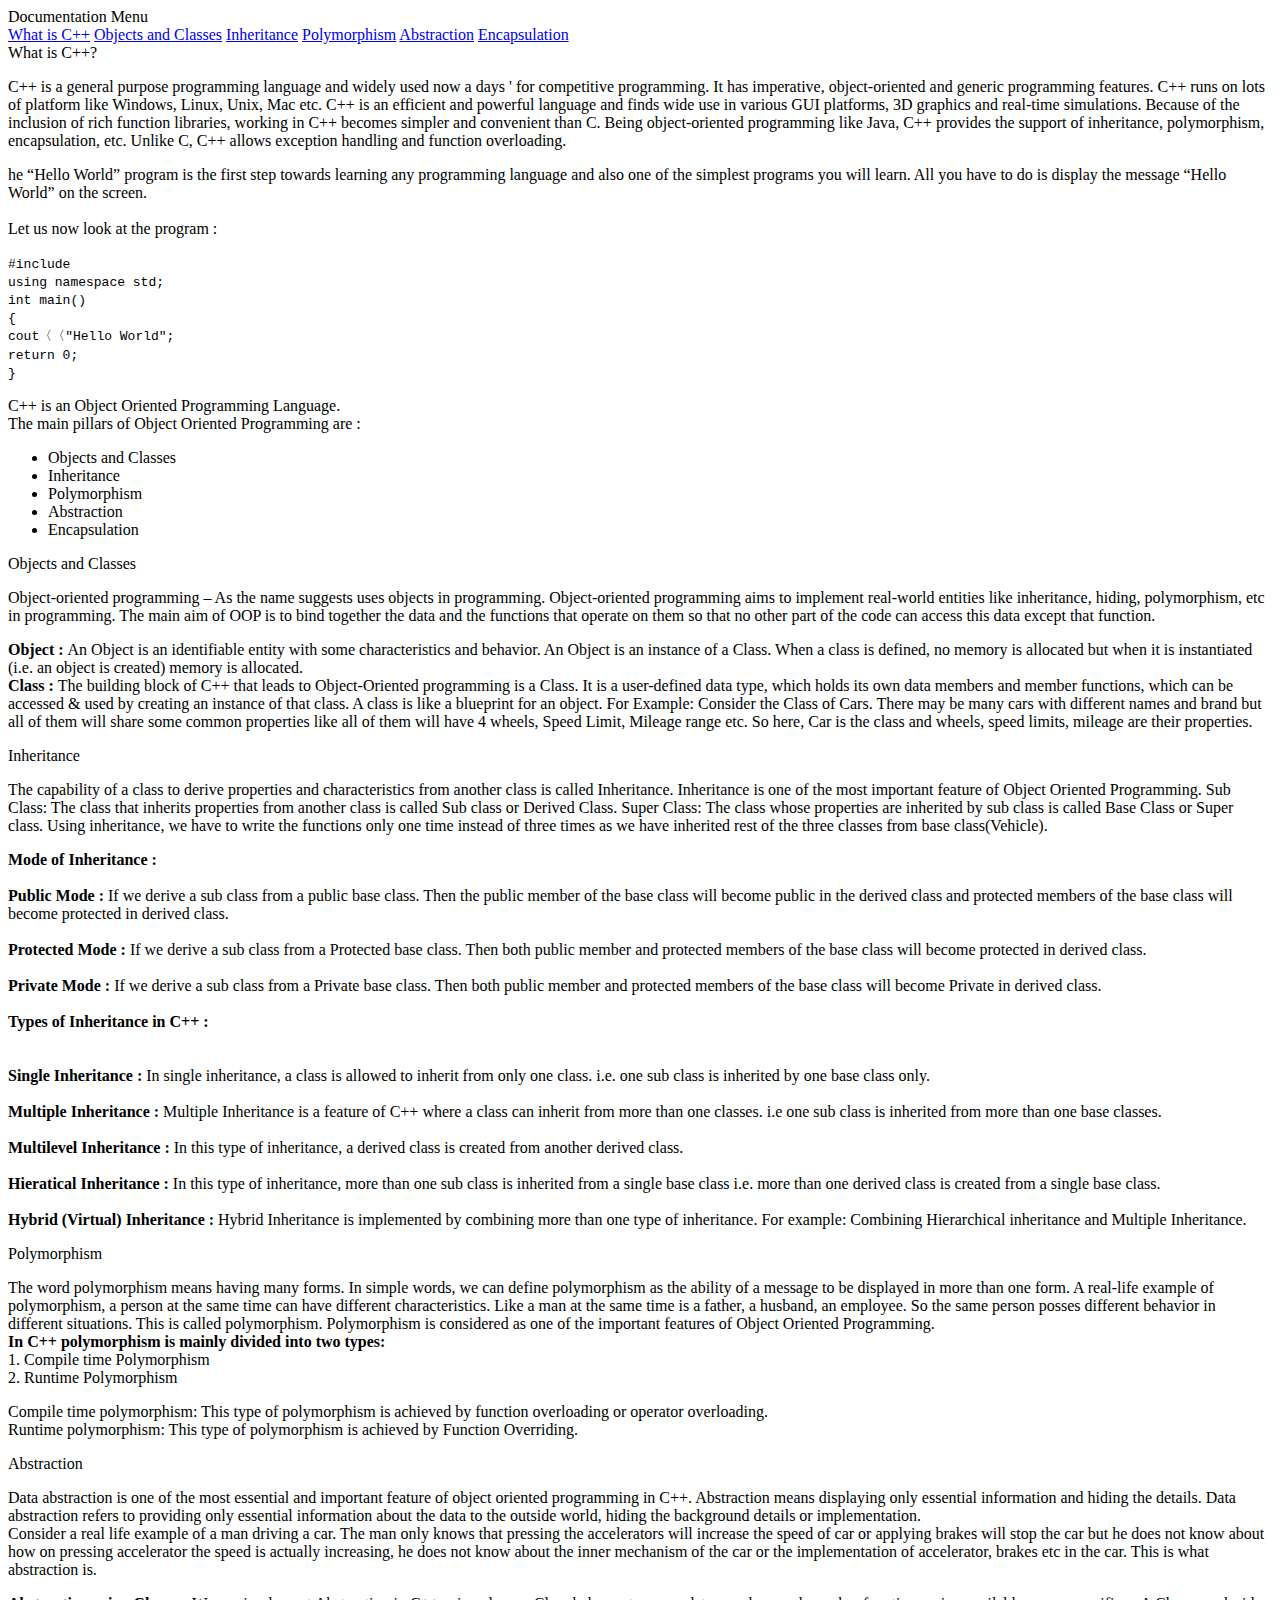
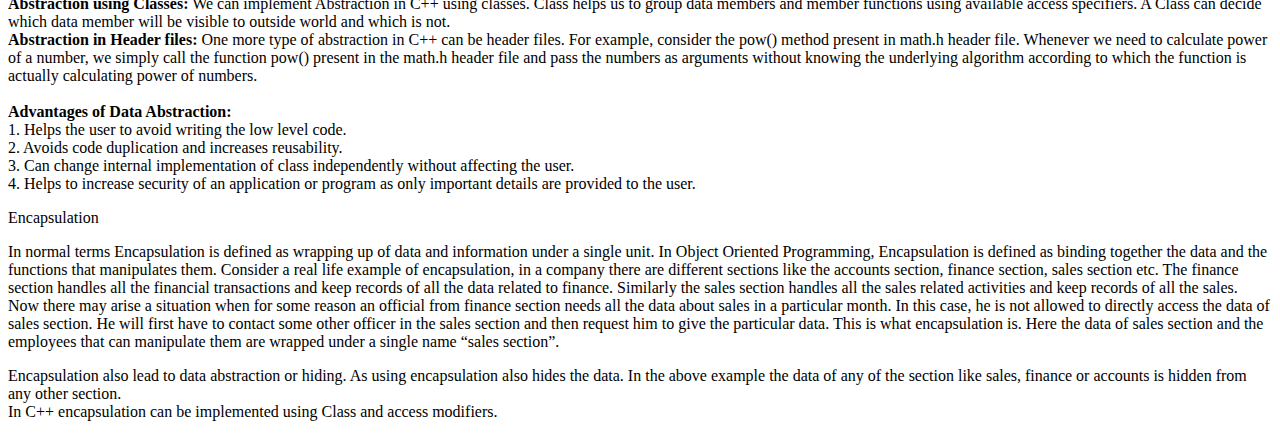
==== technical-documentation-page.html @ 37f023dc "added some link inside nav" ====
<!DOCTYPE html>
<html lang="en">
<head>
    <meta charset="UTF-8">
    <meta name="viewport" content="width=device-width, initial-scale=1.0">
    <title>technical documentation page</title>
</head>
<body>
    <nav id="navbar">
        <header>Documentation Menu</header>
        <a href="#Intro" class="nav-link">
            What is C++</a>
        <a href="#Object" class="nav-link">
            Objects and Classes</a>
        <a href="#Inheritance" class="nav-link">
            Inheritance</a>
        <a href="#Polymorphism" class="nav-link">
            Polymorphism</a>
        <a href="#Abstraction" class="nav-link">
            Abstraction</a>
        <a href="#Encapsulation" class="nav-link">
            Encapsulation</a>
    </nav>
    </nav>
    <main id="main-doc">
        <section class="main-section" id="Intro">
            <header>
                What is C++?
            </header>
            <p>
                C++ is a general purpose programming
                language and widely used now a days '
                for competitive programming. It has
                imperative, object-oriented and generic
                programming features. C++ runs on lots of
                platform like Windows, Linux, Unix, Mac etc.
                C++ is an efficient
                and powerful language and finds wide use
                in various GUI platforms, 3D graphics and
                real-time simulations. Because of the
                inclusion of rich function libraries,
                working in C++ becomes simpler and
                convenient than C. Being object-oriented
                programming like Java, C++ provides
                the support of inheritance, polymorphism,
                encapsulation, etc. Unlike C, C++ allows
                exception handling and function overloading.
            </p>
            <p>he “Hello World” program is the first
                step towards learning any programming
                language and also one of the simplest
                programs you will learn. All you have
                to do is display the message “Hello World”
                on the screen.
                <br><br>Let us now look at the program :<br>
            </p>
            <code>
                #include<iostream>  
                <br>
                using namespace std;  
                <br>
                int main() 
                <br>
                    { 
                        <br>
                        cout〈〈"Hello World"; 
                        <br>
                        return 0; 
                        <br>
                    } 
            </code>
            <br>
            <p>C++ is an Object Oriented Programming Language.
                <br> The main pillars of Object Oriented
                Programming are :
            </p>
            <ul>
                <li>Objects and Classes</li>
                <li>Inheritance</li>
                <li>Polymorphism</li>
                <li>Abstraction</li>
                <li>Encapsulation</li>
            </ul>
        </section>
        <section class="main-section" id="Object">
            <header>
                Objects and Classes
            </header>
            <p>
                Object-oriented programming – As the name
                suggests uses objects in programming.
                Object-oriented programming aims to
                implement real-world entities like
                inheritance, hiding, polymorphism,
                etc in programming. The main
                aim of OOP is to bind together the data
                and the functions that operate on them
                so that no other part of the code can
                access this data except that function.
            </p>
            <p><b>Object : </b>An Object is an identifiable
                entity with some characteristics and behavior.
                An Object is an instance of a Class. When a
                class is defined, no memory is allocated but
                when it is instantiated (i.e. an
                object is created) memory is allocated.
                <br>
                <b>Class : </b>The building block of C++ that
                leads to Object-Oriented programming is a Class.
                It is a user-defined data type, which holds its
                own data members and member functions, which can
                be accessed & used by creating an instance
                of that class. A class is like a blueprint for
                an object. For Example: Consider the Class
                of Cars. There may be many cars with different
                names and brand but all of them will share
                some common properties like all of them will
                have 4 wheels, Speed Limit, Mileage range etc.
                So here, Car is the class and wheels,
                speed limits, mileage are their properties.
            </p>
        </section>
        <section class="main-section" id="Inheritance">
            <header>
                Inheritance
            </header>
            <p>
                The capability of a class to derive
                properties and characteristics from
                another class is called Inheritance.
                Inheritance is one of the most important
                feature of Object Oriented Programming.
                Sub Class: The class that inherits
                properties from another class
                is called Sub class or Derived Class.
                Super Class: The class whose properties
                are inherited by sub class is called Base
                Class or Super class. Using inheritance, we
                have to write the functions only one time
                instead of three times as we
                have inherited rest of the three classes
                from base class(Vehicle).
            </p>
            <p> 
                <b>Mode of Inheritance : </b><br><br>

                <b>Public Mode : </b>If we derive a sub
                class from a public base class. Then the
                public member of the base class will
                become public in the derived class and
                protected members of the base class
                will become protected in derived class.
                <br><br>
                <b>Protected Mode : </b>If we derive a
                sub class from a Protected base class.
                Then both public member and protected
                members of the base class will become
                protected in derived class.
                <br><br>
                <b>Private Mode : </b>If we derive a
                sub class from a Private base class.
                Then both public member and protected
                members of the base class will become
                Private in derived class.
                <br><br>
                <b>Types of Inheritance in C++ : </b>
                <br><br><br>
                <b>Single Inheritance :</b> In single
                inheritance, a class is allowed to inherit
                from only one class. i.e. one sub class
                is inherited by one base class only.
                <br><br>
                <b>Multiple Inheritance :</b> Multiple
                Inheritance is a feature of C++ where a
                class can inherit from more than one
                classes. i.e one sub class is inherited
                from more than one base classes.
                <br><br>
                <b>Multilevel Inheritance :</b> In this
                type of inheritance, a derived class is
                created from another derived class.
                <br><br>
                <b>Hieratical Inheritance :</b> In this
                type of inheritance, more than one sub
                class is inherited from a single base
                class i.e. more than one derived class
                is created from a single base class.
                <br><br>
                <b>Hybrid (Virtual) Inheritance :</b>
                Hybrid Inheritance is implemented by
                combining more than one type of
                inheritance.
                For example: Combining Hierarchical
                inheritance and Multiple Inheritance.
            </p>
        </section>
        <section class="main-section" id="Polymorphism">
            <header>
                Polymorphism
            </header>
            <p>
                The word polymorphism means having many
                forms. In simple words, we can define
                polymorphism as the ability of a message
                to be displayed in more than one form.
                A real-life example of polymorphism, a
                person at the same time can have
                different characteristics.
                Like a man at the same time is a father,
                a husband, an employee. So the same
                person posses different behavior in
                different situations. This is called
                polymorphism. Polymorphism is considered
                as one of the important features of Object
                Oriented Programming.
                <br>
                <b>In C++ polymorphism is mainly
                    divided into two types:</b>
                <br> 1. Compile time Polymorphism<br>
                2. Runtime Polymorphism
            </p>

            <p>Compile time polymorphism: This type of
                polymorphism is achieved by function
                overloading or operator overloading.
                <br> Runtime polymorphism: This type
                of polymorphism is achieved by
                Function Overriding.
            </p>
        </section>
        <section class="main-section" id="Abstraction">
            <header>
                Abstraction
            </header>
            <p>
                Data abstraction is one of the most
                essential and important feature of object
                oriented programming in C++. Abstraction
                means displaying only essential information
                and hiding the details. Data abstraction
                refers to providing only essential information
                about the data to the outside world,
                hiding the background details or implementation.
                <br> Consider a real life example of a man driving
                a car. The man only knows that pressing the
                accelerators will increase the speed of car
                or applying brakes will stop the car but he
                does not know about how on pressing accelerator
                the speed is actually increasing, he does
                not know about the inner mechanism of the car
                or the implementation of accelerator, brakes
                etc in the car. This is what abstraction is.
            </p>

            <p>
                <b>Abstraction using Classes:</b> We can
                implement Abstraction in C++ using classes.
                Class helps us to group data members and member
                functions using available access specifiers. A
                Class can decide which data member will be
                visible to outside
                world and which is not.
                <br>
                <b>Abstraction in Header files:</b> One
                more type of abstraction in C++ can be
                header files. For example, consider the
                pow() method present in math.h header file.
                Whenever we need to calculate power of a
                number, we simply call the
                function pow() present in the math.h header
                file and pass the numbers as arguments
                without knowing the underlying algorithm
                according to which the function is actually
                calculating power of numbers.
                <br><br><b>Advantages of Data Abstraction:

                </b><br> 1. Helps the user to avoid writing
                the low level code.<br> 2. Avoids code
                duplication and increases reusability.<br>
                3. Can change internal implementation of
                class independently without
                affecting the user.<br> 4. Helps to
                increase security of an application or program
                as only important details are
                provided to the user.
            </p>
        </section>
        <section class="main-section" id="Encapsulation">
            <header>
                Encapsulation
            </header>
            <p>
                In normal terms Encapsulation is defined
                as wrapping up of data and information
                under a single unit. In Object Oriented
                Programming, Encapsulation is defined as
                binding together the data and the functions
                that manipulates them. Consider
                a real life example
                of encapsulation, in a company there are
                different sections like the accounts section,
                finance section, sales section etc. The finance
                section handles all the financial transactions
                and keep records of all the data related to
                finance.
                Similarly the sales section handles all the
                sales related activities and keep records of
                all the sales. Now there may arise a situation
                when for some reason an official from finance
                section needs all the data about sales in a
                particular
                month. In this case, he is not allowed to
                directly access the data of sales section.
                He will first have to contact some other
                officer in the sales section and then
                request him to
                give the particular data. This is what
                encapsulation is. Here the data of
                sales section and the
                employees that can manipulate them are
                wrapped under a single name “sales section”.
            </p>

            <p>
                Encapsulation also lead to data abstraction
                or hiding. As using encapsulation also hides
                the data. In the above example the data of
                any of the section like sales, finance or
                accounts is hidden from any other section.<br>
                In C++ encapsulation
                can be implemented using Class
                and access modifiers.
            </p>
        </section>
    </main>
</body>
</html>
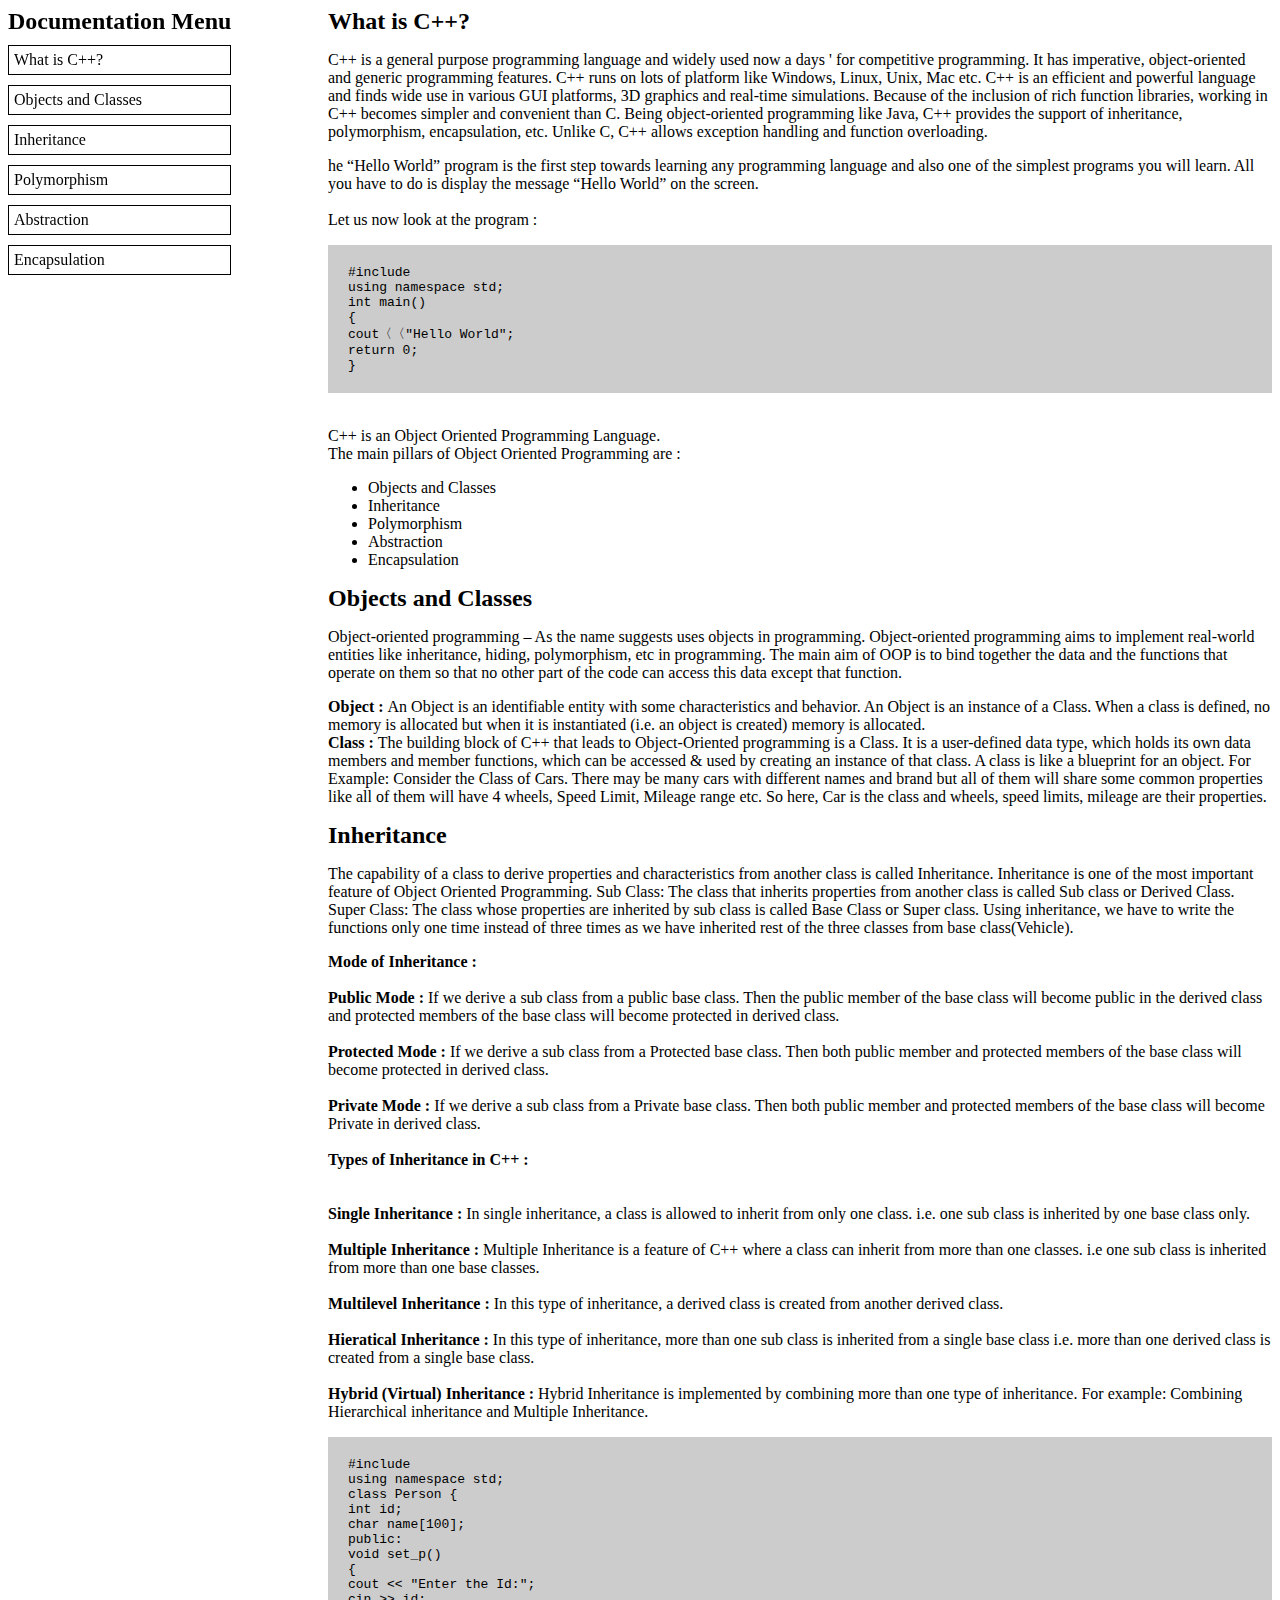
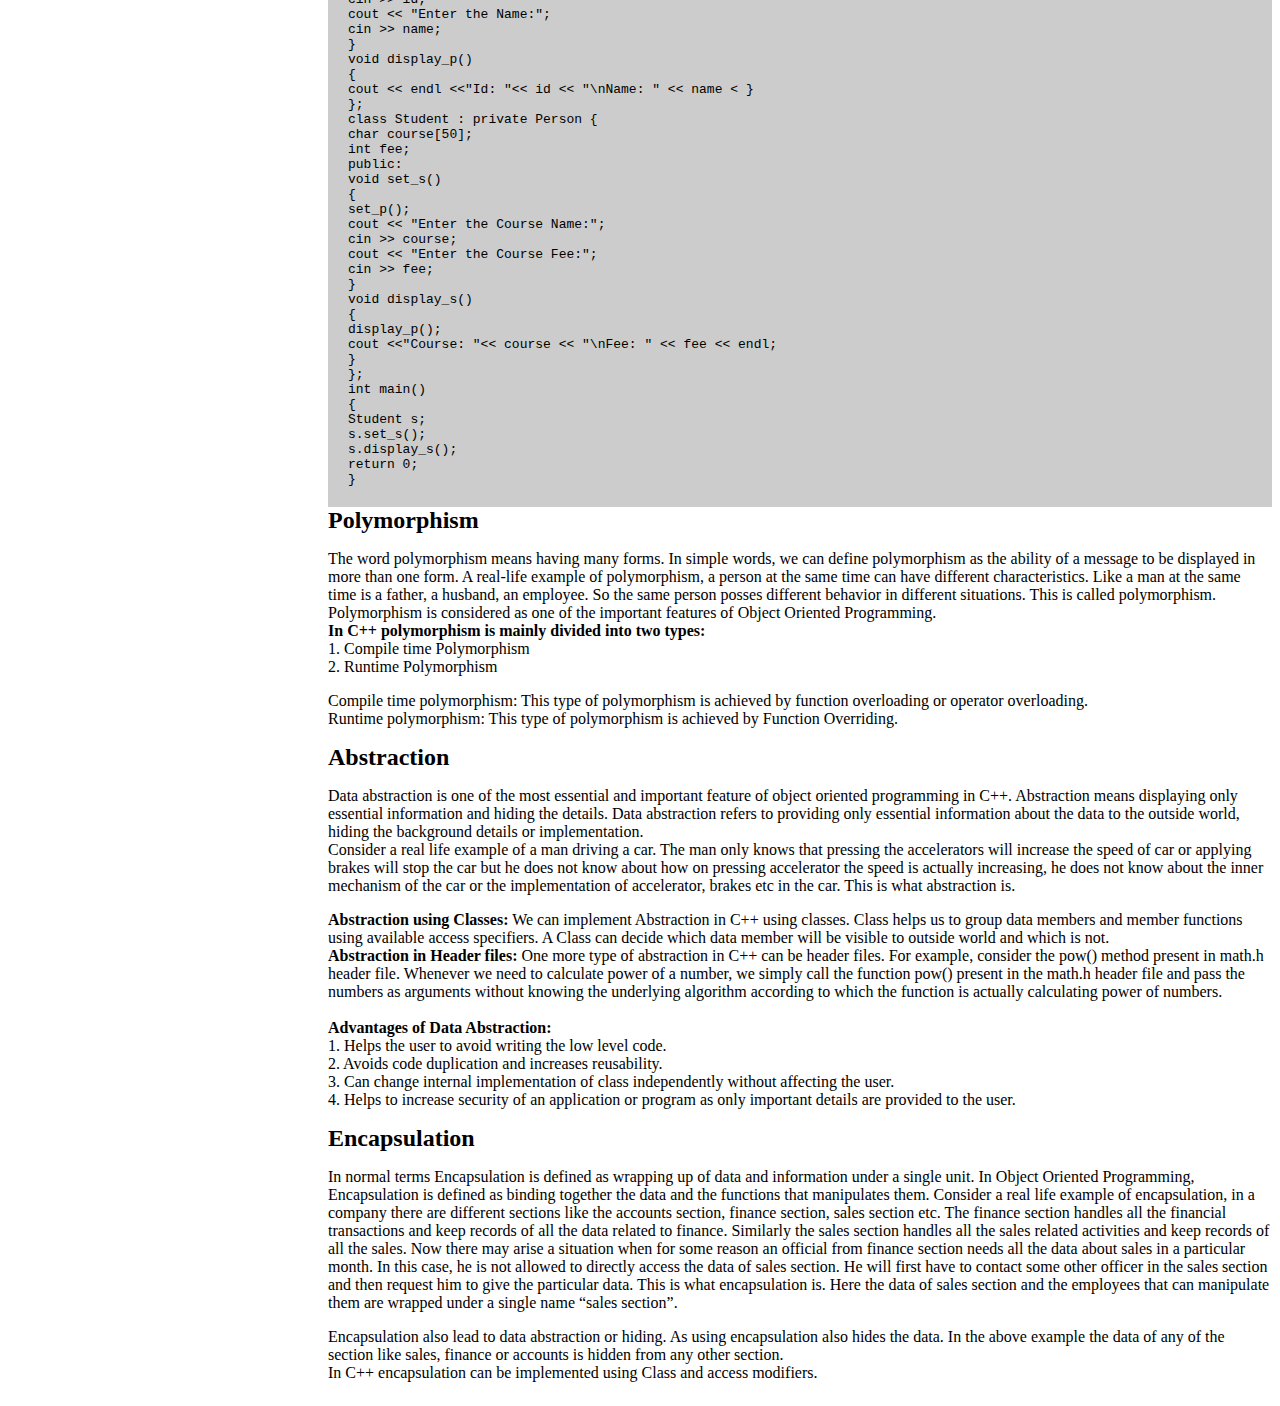
==== commit 533cc94f: "added some code in third section" ====
--- a/technical-documentation-page.html
+++ b/technical-documentation-page.html
@@ -3,335 +3,386 @@
 <head>
     <meta charset="UTF-8">
     <meta name="viewport" content="width=device-width, initial-scale=1.0">
+    <link rel="stylesheet" href="style.css">
     <title>technical documentation page</title>
 </head>
 <body>
-    <nav id="navbar">
-        <header>Documentation Menu</header>
-        <a href="#Intro" class="nav-link">
-            What is C++</a>
-        <a href="#Object" class="nav-link">
-            Objects and Classes</a>
-        <a href="#Inheritance" class="nav-link">
-            Inheritance</a>
-        <a href="#Polymorphism" class="nav-link">
-            Polymorphism</a>
-        <a href="#Abstraction" class="nav-link">
-            Abstraction</a>
-        <a href="#Encapsulation" class="nav-link">
-            Encapsulation</a>
-    </nav>
-    </nav>
-    <main id="main-doc">
-        <section class="main-section" id="Intro">
-            <header>
-                What is C++?
-            </header>
-            <p>
-                C++ is a general purpose programming
-                language and widely used now a days '
-                for competitive programming. It has
-                imperative, object-oriented and generic
-                programming features. C++ runs on lots of
-                platform like Windows, Linux, Unix, Mac etc.
-                C++ is an efficient
-                and powerful language and finds wide use
-                in various GUI platforms, 3D graphics and
-                real-time simulations. Because of the
-                inclusion of rich function libraries,
-                working in C++ becomes simpler and
-                convenient than C. Being object-oriented
-                programming like Java, C++ provides
-                the support of inheritance, polymorphism,
-                encapsulation, etc. Unlike C, C++ allows
-                exception handling and function overloading.
-            </p>
-            <p>he “Hello World” program is the first
-                step towards learning any programming
-                language and also one of the simplest
-                programs you will learn. All you have
-                to do is display the message “Hello World”
-                on the screen.
-                <br><br>Let us now look at the program :<br>
-            </p>
-            <code>
-                #include<iostream>  
+    <div class="main-body">
+        <nav id="navbar">
+            <header>Documentation Menu</header>
+            <a href="#What_is_C++?" class="nav-link">
+                What is C++?</a>
+            <a href="#Objects_and_Classes" class="nav-link">
+                Objects and Classes</a>
+            <a href="#Inheritance" class="nav-link">
+                Inheritance</a>
+            <a href="#Polymorphism" class="nav-link">
+                Polymorphism</a>
+            <a href="#Abstraction" class="nav-link">
+                Abstraction</a>
+            <a href="#Encapsulation" class="nav-link">
+                Encapsulation</a>
+        </nav>
+        </nav>
+        <main id="main-doc">
+            <section class="main-section" id="What_is_C++?">
+                <header>
+                    What is C++?
+                </header>
+                <p>
+                    C++ is a general purpose programming
+                    language and widely used now a days '
+                    for competitive programming. It has
+                    imperative, object-oriented and generic
+                    programming features. C++ runs on lots of
+                    platform like Windows, Linux, Unix, Mac etc.
+                    C++ is an efficient
+                    and powerful language and finds wide use
+                    in various GUI platforms, 3D graphics and
+                    real-time simulations. Because of the
+                    inclusion of rich function libraries,
+                    working in C++ becomes simpler and
+                    convenient than C. Being object-oriented
+                    programming like Java, C++ provides
+                    the support of inheritance, polymorphism,
+                    encapsulation, etc. Unlike C, C++ allows
+                    exception handling and function overloading.
+                </p>
+                <p>he “Hello World” program is the first
+                    step towards learning any programming
+                    language and also one of the simplest
+                    programs you will learn. All you have
+                    to do is display the message “Hello World”
+                    on the screen.
+                    <br><br>Let us now look at the program :<br>
+                </p>
+                <code>
+                    #include<iostream>  
+                    <br>
+                    using namespace std;  
+                    <br>
+                    int main() 
+                    <br>
+                        { 
+                            <br>
+                            cout〈〈"Hello World"; 
+                            <br>
+                            return 0; 
+                            <br>
+                        } 
+                </code>
                 <br>
-                using namespace std;  
-                <br>
-                int main() 
-                <br>
-                    { 
-                        <br>
-                        cout〈〈"Hello World"; 
-                        <br>
-                        return 0; 
-                        <br>
-                    } 
-            </code>
-            <br>
-            <p>C++ is an Object Oriented Programming Language.
-                <br> The main pillars of Object Oriented
-                Programming are :
-            </p>
-            <ul>
-                <li>Objects and Classes</li>
-                <li>Inheritance</li>
-                <li>Polymorphism</li>
-                <li>Abstraction</li>
-                <li>Encapsulation</li>
-            </ul>
-        </section>
-        <section class="main-section" id="Object">
-            <header>
-                Objects and Classes
-            </header>
-            <p>
-                Object-oriented programming – As the name
-                suggests uses objects in programming.
-                Object-oriented programming aims to
-                implement real-world entities like
-                inheritance, hiding, polymorphism,
-                etc in programming. The main
-                aim of OOP is to bind together the data
-                and the functions that operate on them
-                so that no other part of the code can
-                access this data except that function.
-            </p>
-            <p><b>Object : </b>An Object is an identifiable
-                entity with some characteristics and behavior.
-                An Object is an instance of a Class. When a
-                class is defined, no memory is allocated but
-                when it is instantiated (i.e. an
-                object is created) memory is allocated.
-                <br>
-                <b>Class : </b>The building block of C++ that
-                leads to Object-Oriented programming is a Class.
-                It is a user-defined data type, which holds its
-                own data members and member functions, which can
-                be accessed & used by creating an instance
-                of that class. A class is like a blueprint for
-                an object. For Example: Consider the Class
-                of Cars. There may be many cars with different
-                names and brand but all of them will share
-                some common properties like all of them will
-                have 4 wheels, Speed Limit, Mileage range etc.
-                So here, Car is the class and wheels,
-                speed limits, mileage are their properties.
-            </p>
-        </section>
-        <section class="main-section" id="Inheritance">
-            <header>
-                Inheritance
-            </header>
-            <p>
-                The capability of a class to derive
-                properties and characteristics from
-                another class is called Inheritance.
-                Inheritance is one of the most important
-                feature of Object Oriented Programming.
-                Sub Class: The class that inherits
-                properties from another class
-                is called Sub class or Derived Class.
-                Super Class: The class whose properties
-                are inherited by sub class is called Base
-                Class or Super class. Using inheritance, we
-                have to write the functions only one time
-                instead of three times as we
-                have inherited rest of the three classes
-                from base class(Vehicle).
-            </p>
-            <p> 
-                <b>Mode of Inheritance : </b><br><br>
-
-                <b>Public Mode : </b>If we derive a sub
-                class from a public base class. Then the
-                public member of the base class will
-                become public in the derived class and
-                protected members of the base class
-                will become protected in derived class.
-                <br><br>
-                <b>Protected Mode : </b>If we derive a
-                sub class from a Protected base class.
-                Then both public member and protected
-                members of the base class will become
-                protected in derived class.
-                <br><br>
-                <b>Private Mode : </b>If we derive a
-                sub class from a Private base class.
-                Then both public member and protected
-                members of the base class will become
-                Private in derived class.
-                <br><br>
-                <b>Types of Inheritance in C++ : </b>
-                <br><br><br>
-                <b>Single Inheritance :</b> In single
-                inheritance, a class is allowed to inherit
-                from only one class. i.e. one sub class
-                is inherited by one base class only.
-                <br><br>
-                <b>Multiple Inheritance :</b> Multiple
-                Inheritance is a feature of C++ where a
-                class can inherit from more than one
-                classes. i.e one sub class is inherited
-                from more than one base classes.
-                <br><br>
-                <b>Multilevel Inheritance :</b> In this
-                type of inheritance, a derived class is
-                created from another derived class.
-                <br><br>
-                <b>Hieratical Inheritance :</b> In this
-                type of inheritance, more than one sub
-                class is inherited from a single base
-                class i.e. more than one derived class
-                is created from a single base class.
-                <br><br>
-                <b>Hybrid (Virtual) Inheritance :</b>
-                Hybrid Inheritance is implemented by
-                combining more than one type of
-                inheritance.
-                For example: Combining Hierarchical
-                inheritance and Multiple Inheritance.
-            </p>
-        </section>
-        <section class="main-section" id="Polymorphism">
-            <header>
-                Polymorphism
-            </header>
-            <p>
-                The word polymorphism means having many
-                forms. In simple words, we can define
-                polymorphism as the ability of a message
-                to be displayed in more than one form.
-                A real-life example of polymorphism, a
-                person at the same time can have
-                different characteristics.
-                Like a man at the same time is a father,
-                a husband, an employee. So the same
-                person posses different behavior in
-                different situations. This is called
-                polymorphism. Polymorphism is considered
-                as one of the important features of Object
-                Oriented Programming.
-                <br>
-                <b>In C++ polymorphism is mainly
-                    divided into two types:</b>
-                <br> 1. Compile time Polymorphism<br>
-                2. Runtime Polymorphism
-            </p>
-
-            <p>Compile time polymorphism: This type of
-                polymorphism is achieved by function
-                overloading or operator overloading.
-                <br> Runtime polymorphism: This type
-                of polymorphism is achieved by
-                Function Overriding.
-            </p>
-        </section>
-        <section class="main-section" id="Abstraction">
-            <header>
-                Abstraction
-            </header>
-            <p>
-                Data abstraction is one of the most
-                essential and important feature of object
-                oriented programming in C++. Abstraction
-                means displaying only essential information
-                and hiding the details. Data abstraction
-                refers to providing only essential information
-                about the data to the outside world,
-                hiding the background details or implementation.
-                <br> Consider a real life example of a man driving
-                a car. The man only knows that pressing the
-                accelerators will increase the speed of car
-                or applying brakes will stop the car but he
-                does not know about how on pressing accelerator
-                the speed is actually increasing, he does
-                not know about the inner mechanism of the car
-                or the implementation of accelerator, brakes
-                etc in the car. This is what abstraction is.
-            </p>
-
-            <p>
-                <b>Abstraction using Classes:</b> We can
-                implement Abstraction in C++ using classes.
-                Class helps us to group data members and member
-                functions using available access specifiers. A
-                Class can decide which data member will be
-                visible to outside
-                world and which is not.
-                <br>
-                <b>Abstraction in Header files:</b> One
-                more type of abstraction in C++ can be
-                header files. For example, consider the
-                pow() method present in math.h header file.
-                Whenever we need to calculate power of a
-                number, we simply call the
-                function pow() present in the math.h header
-                file and pass the numbers as arguments
-                without knowing the underlying algorithm
-                according to which the function is actually
-                calculating power of numbers.
-                <br><br><b>Advantages of Data Abstraction:
-
-                </b><br> 1. Helps the user to avoid writing
-                the low level code.<br> 2. Avoids code
-                duplication and increases reusability.<br>
-                3. Can change internal implementation of
-                class independently without
-                affecting the user.<br> 4. Helps to
-                increase security of an application or program
-                as only important details are
-                provided to the user.
-            </p>
-        </section>
-        <section class="main-section" id="Encapsulation">
-            <header>
-                Encapsulation
-            </header>
-            <p>
-                In normal terms Encapsulation is defined
-                as wrapping up of data and information
-                under a single unit. In Object Oriented
-                Programming, Encapsulation is defined as
-                binding together the data and the functions
-                that manipulates them. Consider
-                a real life example
-                of encapsulation, in a company there are
-                different sections like the accounts section,
-                finance section, sales section etc. The finance
-                section handles all the financial transactions
-                and keep records of all the data related to
-                finance.
-                Similarly the sales section handles all the
-                sales related activities and keep records of
-                all the sales. Now there may arise a situation
-                when for some reason an official from finance
-                section needs all the data about sales in a
-                particular
-                month. In this case, he is not allowed to
-                directly access the data of sales section.
-                He will first have to contact some other
-                officer in the sales section and then
-                request him to
-                give the particular data. This is what
-                encapsulation is. Here the data of
-                sales section and the
-                employees that can manipulate them are
-                wrapped under a single name “sales section”.
-            </p>
-
-            <p>
-                Encapsulation also lead to data abstraction
-                or hiding. As using encapsulation also hides
-                the data. In the above example the data of
-                any of the section like sales, finance or
-                accounts is hidden from any other section.<br>
-                In C++ encapsulation
-                can be implemented using Class
-                and access modifiers.
-            </p>
-        </section>
-    </main>
+                <p>C++ is an Object Oriented Programming Language.
+                    <br> The main pillars of Object Oriented
+                    Programming are :
+                </p>
+                <ul>
+                    <li>Objects and Classes</li>
+                    <li>Inheritance</li>
+                    <li>Polymorphism</li>
+                    <li>Abstraction</li>
+                    <li>Encapsulation</li>
+                </ul>
+            </section>
+            <section class="main-section" id="Objects_and_Classes">
+                <header>
+                    Objects and Classes
+                </header>
+                <p>
+                    Object-oriented programming – As the name
+                    suggests uses objects in programming.
+                    Object-oriented programming aims to
+                    implement real-world entities like
+                    inheritance, hiding, polymorphism,
+                    etc in programming. The main
+                    aim of OOP is to bind together the data
+                    and the functions that operate on them
+                    so that no other part of the code can
+                    access this data except that function.
+                </p>
+                <p><b>Object : </b>An Object is an identifiable
+                    entity with some characteristics and behavior.
+                    An Object is an instance of a Class. When a
+                    class is defined, no memory is allocated but
+                    when it is instantiated (i.e. an
+                    object is created) memory is allocated.
+                    <br>
+                    <b>Class : </b>The building block of C++ that
+                    leads to Object-Oriented programming is a Class.
+                    It is a user-defined data type, which holds its
+                    own data members and member functions, which can
+                    be accessed & used by creating an instance
+                    of that class. A class is like a blueprint for
+                    an object. For Example: Consider the Class
+                    of Cars. There may be many cars with different
+                    names and brand but all of them will share
+                    some common properties like all of them will
+                    have 4 wheels, Speed Limit, Mileage range etc.
+                    So here, Car is the class and wheels,
+                    speed limits, mileage are their properties.
+                </p>
+            </section>
+            <section class="main-section" id="Inheritance">
+                <header>
+                    Inheritance
+                </header>
+                <p>
+                    The capability of a class to derive
+                    properties and characteristics from
+                    another class is called Inheritance.
+                    Inheritance is one of the most important
+                    feature of Object Oriented Programming.
+                    Sub Class: The class that inherits
+                    properties from another class
+                    is called Sub class or Derived Class.
+                    Super Class: The class whose properties
+                    are inherited by sub class is called Base
+                    Class or Super class. Using inheritance, we
+                    have to write the functions only one time
+                    instead of three times as we
+                    have inherited rest of the three classes
+                    from base class(Vehicle).
+                </p>
+                <p> 
+                    <b>Mode of Inheritance : </b><br><br>
+
+                    <b>Public Mode : </b>If we derive a sub
+                    class from a public base class. Then the
+                    public member of the base class will
+                    become public in the derived class and
+                    protected members of the base class
+                    will become protected in derived class.
+                    <br><br>
+                    <b>Protected Mode : </b>If we derive a
+                    sub class from a Protected base class.
+                    Then both public member and protected
+                    members of the base class will become
+                    protected in derived class.
+                    <br><br>
+                    <b>Private Mode : </b>If we derive a
+                    sub class from a Private base class.
+                    Then both public member and protected
+                    members of the base class will become
+                    Private in derived class.
+                    <br><br>
+                    <b>Types of Inheritance in C++ : </b>
+                    <br><br><br>
+                    <b>Single Inheritance :</b> In single
+                    inheritance, a class is allowed to inherit
+                    from only one class. i.e. one sub class
+                    is inherited by one base class only.
+                    <br><br>
+                    <b>Multiple Inheritance :</b> Multiple
+                    Inheritance is a feature of C++ where a
+                    class can inherit from more than one
+                    classes. i.e one sub class is inherited
+                    from more than one base classes.
+                    <br><br>
+                    <b>Multilevel Inheritance :</b> In this
+                    type of inheritance, a derived class is
+                    created from another derived class.
+                    <br><br>
+                    <b>Hieratical Inheritance :</b> In this
+                    type of inheritance, more than one sub
+                    class is inherited from a single base
+                    class i.e. more than one derived class
+                    is created from a single base class.
+                    <br><br>
+                    <b>Hybrid (Virtual) Inheritance :</b>
+                    Hybrid Inheritance is implemented by
+                    combining more than one type of
+                    inheritance.
+                    For example: Combining Hierarchical
+                    inheritance and Multiple Inheritance.
+                </p>
+                <code>
+                    #include <iostream><br>
+                    using namespace std;<br>
+                        class Person {<br>
+                            int id;<br>
+                            char name[100];<br>
+                        public:<br>
+                            void set_p()<br>
+                            {<br>
+                                cout << "Enter the Id:";<Br>
+                                cin >> id;<Br>
+                                cout << "Enter the Name:";<Br>
+                                cin >> name;<Br>
+                            }<Br>
+                        
+                            void display_p()<Br>
+                            {<Br>
+                                cout << endl <<"Id: "<< id << "\nName: " << name <<endl;<Br>
+                            }<Br>
+                        };<Br>
+                        class Student : private Person {<Br>
+                            char course[50];<Br>
+                            int fee;<Br>
+                        
+                        public:<Br>
+                            void set_s()<Br>
+                            {<Br>
+                                set_p();<Br>
+                                cout << "Enter the Course Name:";<Br>
+                                cin >> course;<Br>
+                                cout << "Enter the Course Fee:";<Br>
+                                cin >> fee;<Br>
+                            }<Br>
+                        
+                            void display_s()<Br>
+                            {<Br>
+                                display_p();<Br>
+                                cout <<"Course: "<< course << "\nFee: " << fee << endl;<Br>
+                            }<Br>
+                        };<Br>
+                        int main()<Br>
+                        {<Br>
+                            Student s;<Br>
+                            s.set_s();<Br>
+                            s.display_s();<Br>
+                            return 0;<Br>
+                        }
+                </code>
+            </section>
+            <section class="main-section" id="Polymorphism">
+                <header>
+                    Polymorphism
+                </header>
+                <p>
+                    The word polymorphism means having many
+                    forms. In simple words, we can define
+                    polymorphism as the ability of a message
+                    to be displayed in more than one form.
+                    A real-life example of polymorphism, a
+                    person at the same time can have
+                    different characteristics.
+                    Like a man at the same time is a father,
+                    a husband, an employee. So the same
+                    person posses different behavior in
+                    different situations. This is called
+                    polymorphism. Polymorphism is considered
+                    as one of the important features of Object
+                    Oriented Programming.
+                    <br>
+                    <b>In C++ polymorphism is mainly
+                        divided into two types:</b>
+                    <br> 1. Compile time Polymorphism<br>
+                    2. Runtime Polymorphism
+                </p>
+
+                <p>Compile time polymorphism: This type of
+                    polymorphism is achieved by function
+                    overloading or operator overloading.
+                    <br> Runtime polymorphism: This type
+                    of polymorphism is achieved by
+                    Function Overriding.
+                </p>
+            </section>
+            <section class="main-section" id="Abstraction">
+                <header>
+                    Abstraction
+                </header>
+                <p>
+                    Data abstraction is one of the most
+                    essential and important feature of object
+                    oriented programming in C++. Abstraction
+                    means displaying only essential information
+                    and hiding the details. Data abstraction
+                    refers to providing only essential information
+                    about the data to the outside world,
+                    hiding the background details or implementation.
+                    <br> Consider a real life example of a man driving
+                    a car. The man only knows that pressing the
+                    accelerators will increase the speed of car
+                    or applying brakes will stop the car but he
+                    does not know about how on pressing accelerator
+                    the speed is actually increasing, he does
+                    not know about the inner mechanism of the car
+                    or the implementation of accelerator, brakes
+                    etc in the car. This is what abstraction is.
+                </p>
+
+                <p>
+                    <b>Abstraction using Classes:</b> We can
+                    implement Abstraction in C++ using classes.
+                    Class helps us to group data members and member
+                    functions using available access specifiers. A
+                    Class can decide which data member will be
+                    visible to outside
+                    world and which is not.
+                    <br>
+                    <b>Abstraction in Header files:</b> One
+                    more type of abstraction in C++ can be
+                    header files. For example, consider the
+                    pow() method present in math.h header file.
+                    Whenever we need to calculate power of a
+                    number, we simply call the
+                    function pow() present in the math.h header
+                    file and pass the numbers as arguments
+                    without knowing the underlying algorithm
+                    according to which the function is actually
+                    calculating power of numbers.
+                    <br><br><b>Advantages of Data Abstraction:
+
+                    </b><br> 1. Helps the user to avoid writing
+                    the low level code.<br> 2. Avoids code
+                    duplication and increases reusability.<br>
+                    3. Can change internal implementation of
+                    class independently without
+                    affecting the user.<br> 4. Helps to
+                    increase security of an application or program
+                    as only important details are
+                    provided to the user.
+                </p>
+            </section>
+            <section class="main-section" id="Encapsulation">
+                <header>
+                    Encapsulation
+                </header>
+                <p>
+                    In normal terms Encapsulation is defined
+                    as wrapping up of data and information
+                    under a single unit. In Object Oriented
+                    Programming, Encapsulation is defined as
+                    binding together the data and the functions
+                    that manipulates them. Consider
+                    a real life example
+                    of encapsulation, in a company there are
+                    different sections like the accounts section,
+                    finance section, sales section etc. The finance
+                    section handles all the financial transactions
+                    and keep records of all the data related to
+                    finance.
+                    Similarly the sales section handles all the
+                    sales related activities and keep records of
+                    all the sales. Now there may arise a situation
+                    when for some reason an official from finance
+                    section needs all the data about sales in a
+                    particular
+                    month. In this case, he is not allowed to
+                    directly access the data of sales section.
+                    He will first have to contact some other
+                    officer in the sales section and then
+                    request him to
+                    give the particular data. This is what
+                    encapsulation is. Here the data of
+                    sales section and the
+                    employees that can manipulate them are
+                    wrapped under a single name “sales section”.
+                </p>
+
+                <p>
+                    Encapsulation also lead to data abstraction
+                    or hiding. As using encapsulation also hides
+                    the data. In the above example the data of
+                    any of the section like sales, finance or
+                    accounts is hidden from any other section.<br>
+                    In C++ encapsulation
+                    can be implemented using Class
+                    and access modifiers.
+                </p>
+            </section>
+        </main>
+    </div>
 </body>
 </html>--- a/style.css
+++ b/style.css
@@ -0,0 +1,36 @@
+
+div.main-body {
+    display: grid;
+    grid-template-columns: minmax(300px, auto)1fr;
+    grid-template-areas: "navbar mainContent";
+    grid-gap: 20px;
+}
+ 
+nav#navbar {
+    grid-area: navbar;
+    position: fixed;
+}
+ 
+nav#navbar a {
+    display: block;
+    border: 1px solid black;
+    padding: 5px;
+    margin: 10px 0;
+    text-decoration: none;
+    color: black;
+}
+ 
+main#main-doc {
+    grid-area: mainContent;
+}
+ 
+header {
+    font-size: 1.5rem;
+    font-weight: bold;
+}
+ 
+code {
+    background-color: #CCC;
+    display: block;
+    padding: 20px;
+};
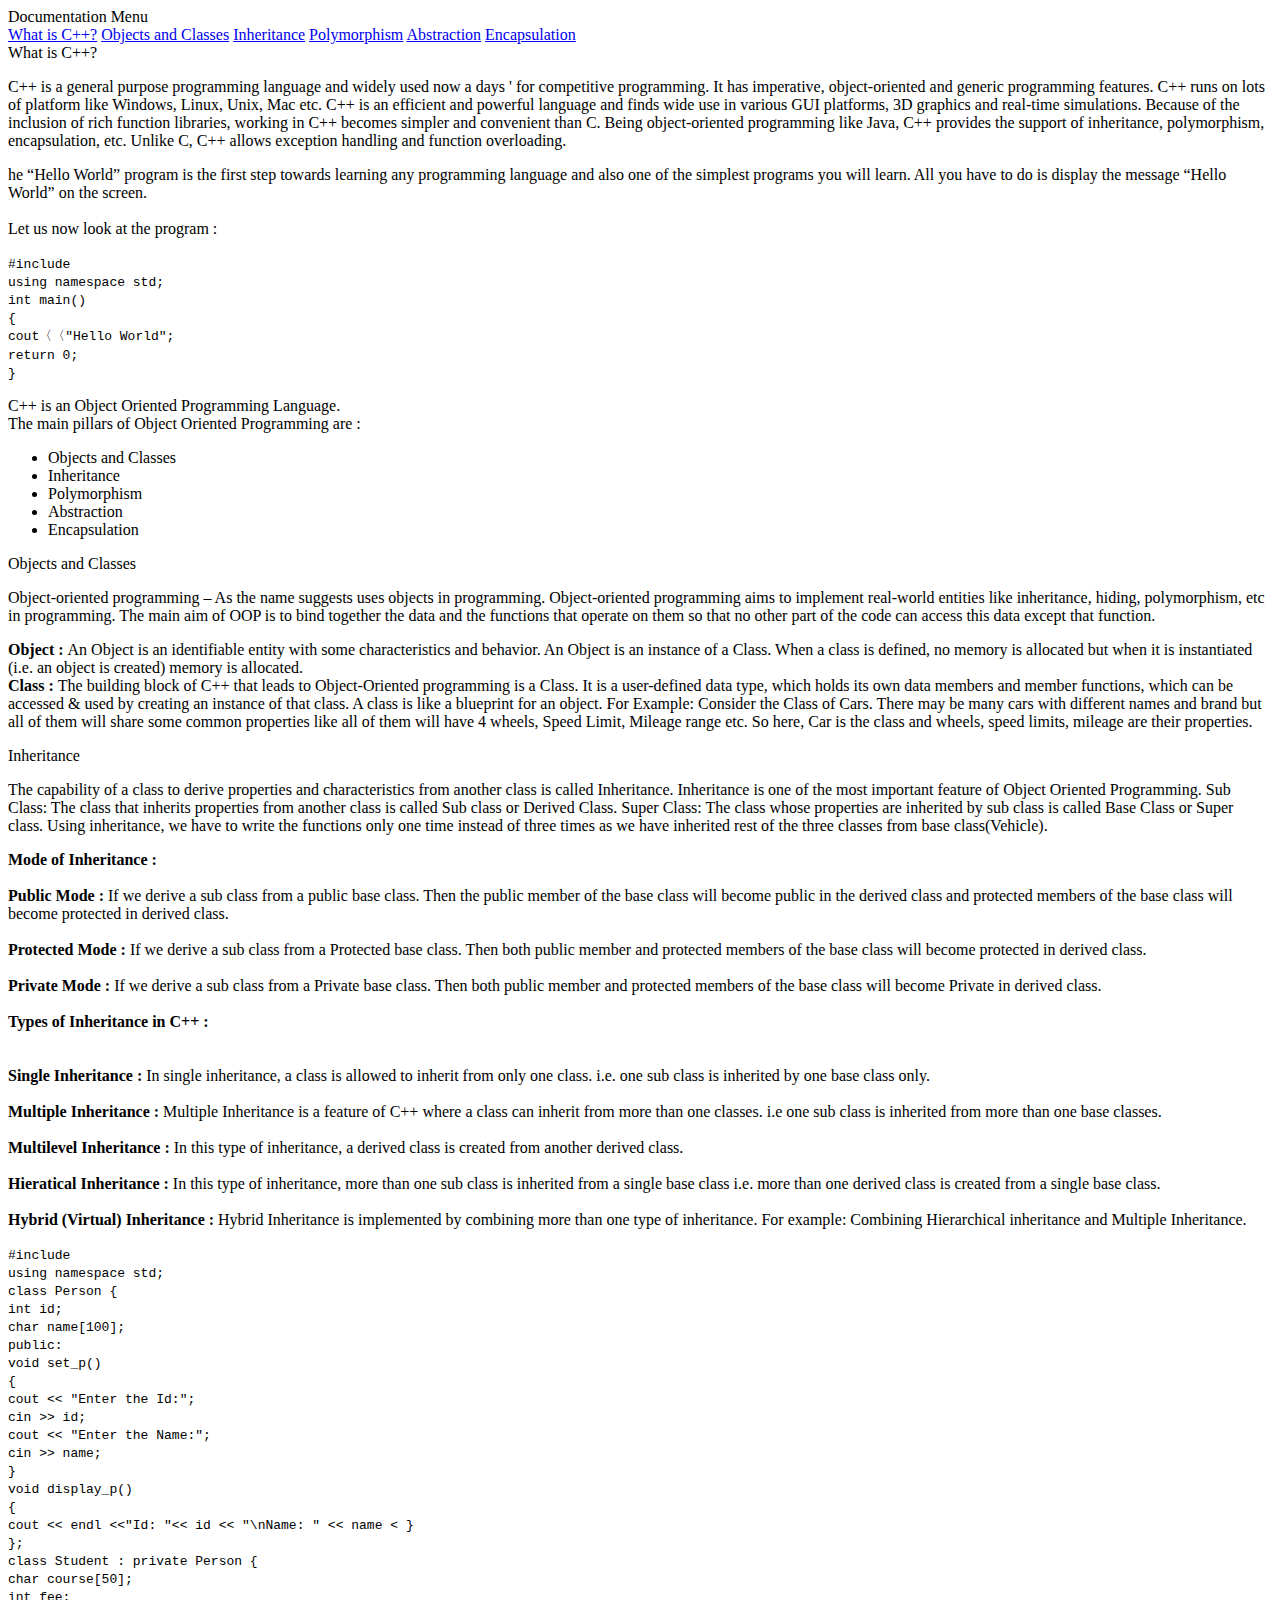
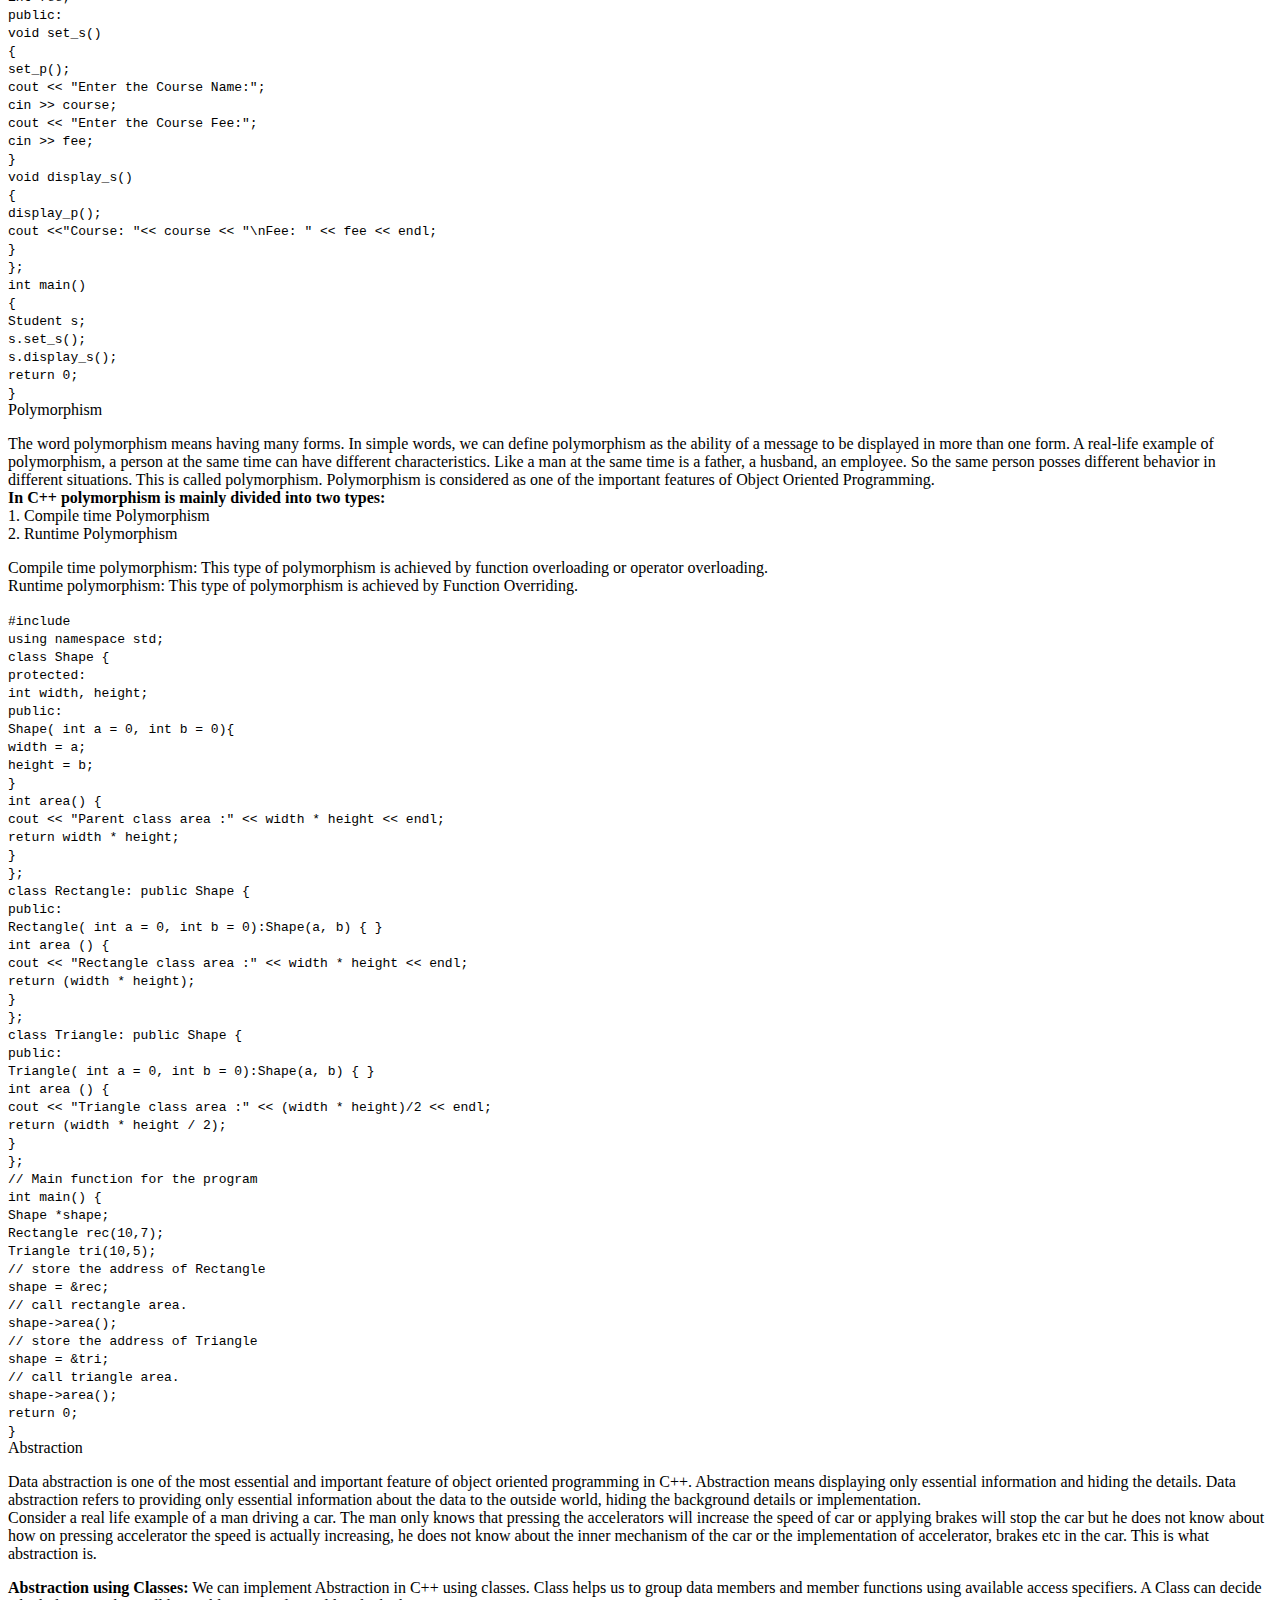
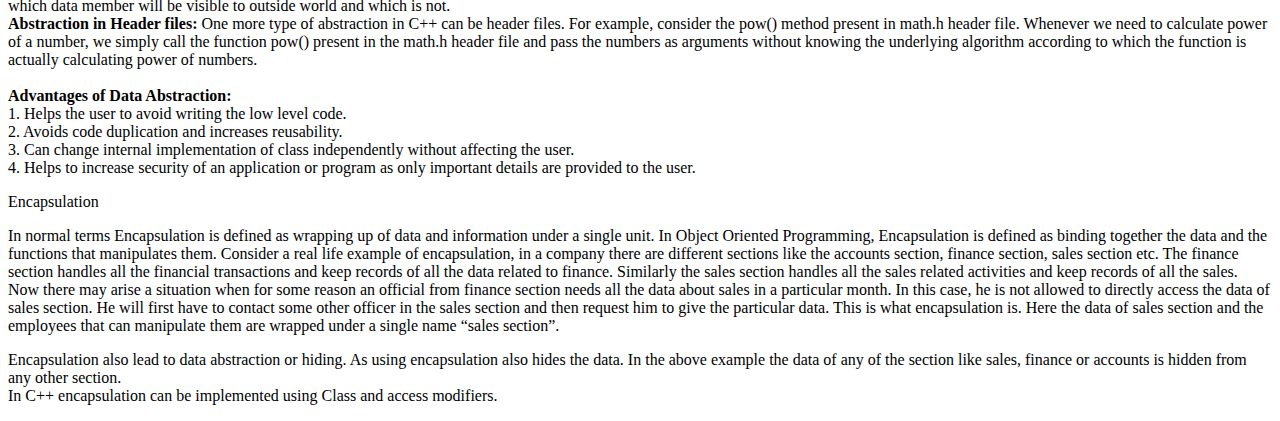
==== commit 664497d4: "added some code in fourth section" ====
--- a/technical-documentation-page.html
+++ b/technical-documentation-page.html
@@ -277,6 +277,56 @@
                     of polymorphism is achieved by
                     Function Overriding.
                 </p>
+                <code>
+                    #include <iostream> <br>
+                        using namespace std;<br>
+                        class Shape {<br>
+                           protected:<br>
+                            int width, height;<br>
+                              
+                           public:<br>
+                              Shape( int a = 0, int b = 0){<br>
+                                 width = a;<br>
+                                 height = b;<br>
+                              }<br>
+                              int area() {<br>
+                                 cout << "Parent class area :" << width * height << endl;<br>
+                                 return width * height;<br>
+                              }<br>
+                        };<br>
+                        class Rectangle: public Shape {<br>
+                           public:<br>
+                              Rectangle( int a = 0, int b = 0):Shape(a, b) { }<br>
+                              int area () { <br>
+                                 cout << "Rectangle class area :" << width * height << endl;<br>
+                                 return (width * height); <br>
+                              }<br>
+                        };<br>
+                        
+                        class Triangle: public Shape {<br>
+                           public:<br>
+                              Triangle( int a = 0, int b = 0):Shape(a, b) { }<br>
+                              int area () {<br>
+                                 cout << "Triangle class area :" << (width * height)/2 << endl;<br>
+                                 return (width * height / 2);<br> 
+                              }<br>
+                        };<br>
+                        // Main function for the program<br>
+                        int main() {<br>
+                           Shape *shape;<br>
+                           Rectangle rec(10,7);<br>
+                           Triangle  tri(10,5);<br>
+                           // store the address of Rectangle<br>
+                           shape = &rec;<br>
+                           // call rectangle area.<br>
+                           shape->area();<br>
+                           // store the address of Triangle<br>
+                           shape = &tri;<br>
+                           // call triangle area.<br>
+                           shape->area();<br>
+                           return 0;<br>
+                        }
+                </code>
             </section>
             <section class="main-section" id="Abstraction">
                 <header>
--- a/style.css
+++ b/style.css
@@ -1,36 +1,3 @@
-
-div.main-body {
-    display: grid;
-    grid-template-columns: minmax(300px, auto)1fr;
-    grid-template-areas: "navbar mainContent";
-    grid-gap: 20px;
+h2 {
+  color: red;
 }
- 
-nav#navbar {
-    grid-area: navbar;
-    position: fixed;
-}
- 
-nav#navbar a {
-    display: block;
-    border: 1px solid black;
-    padding: 5px;
-    margin: 10px 0;
-    text-decoration: none;
-    color: black;
-}
- 
-main#main-doc {
-    grid-area: mainContent;
-}
- 
-header {
-    font-size: 1.5rem;
-    font-weight: bold;
-}
- 
-code {
-    background-color: #CCC;
-    display: block;
-    padding: 20px;
-};
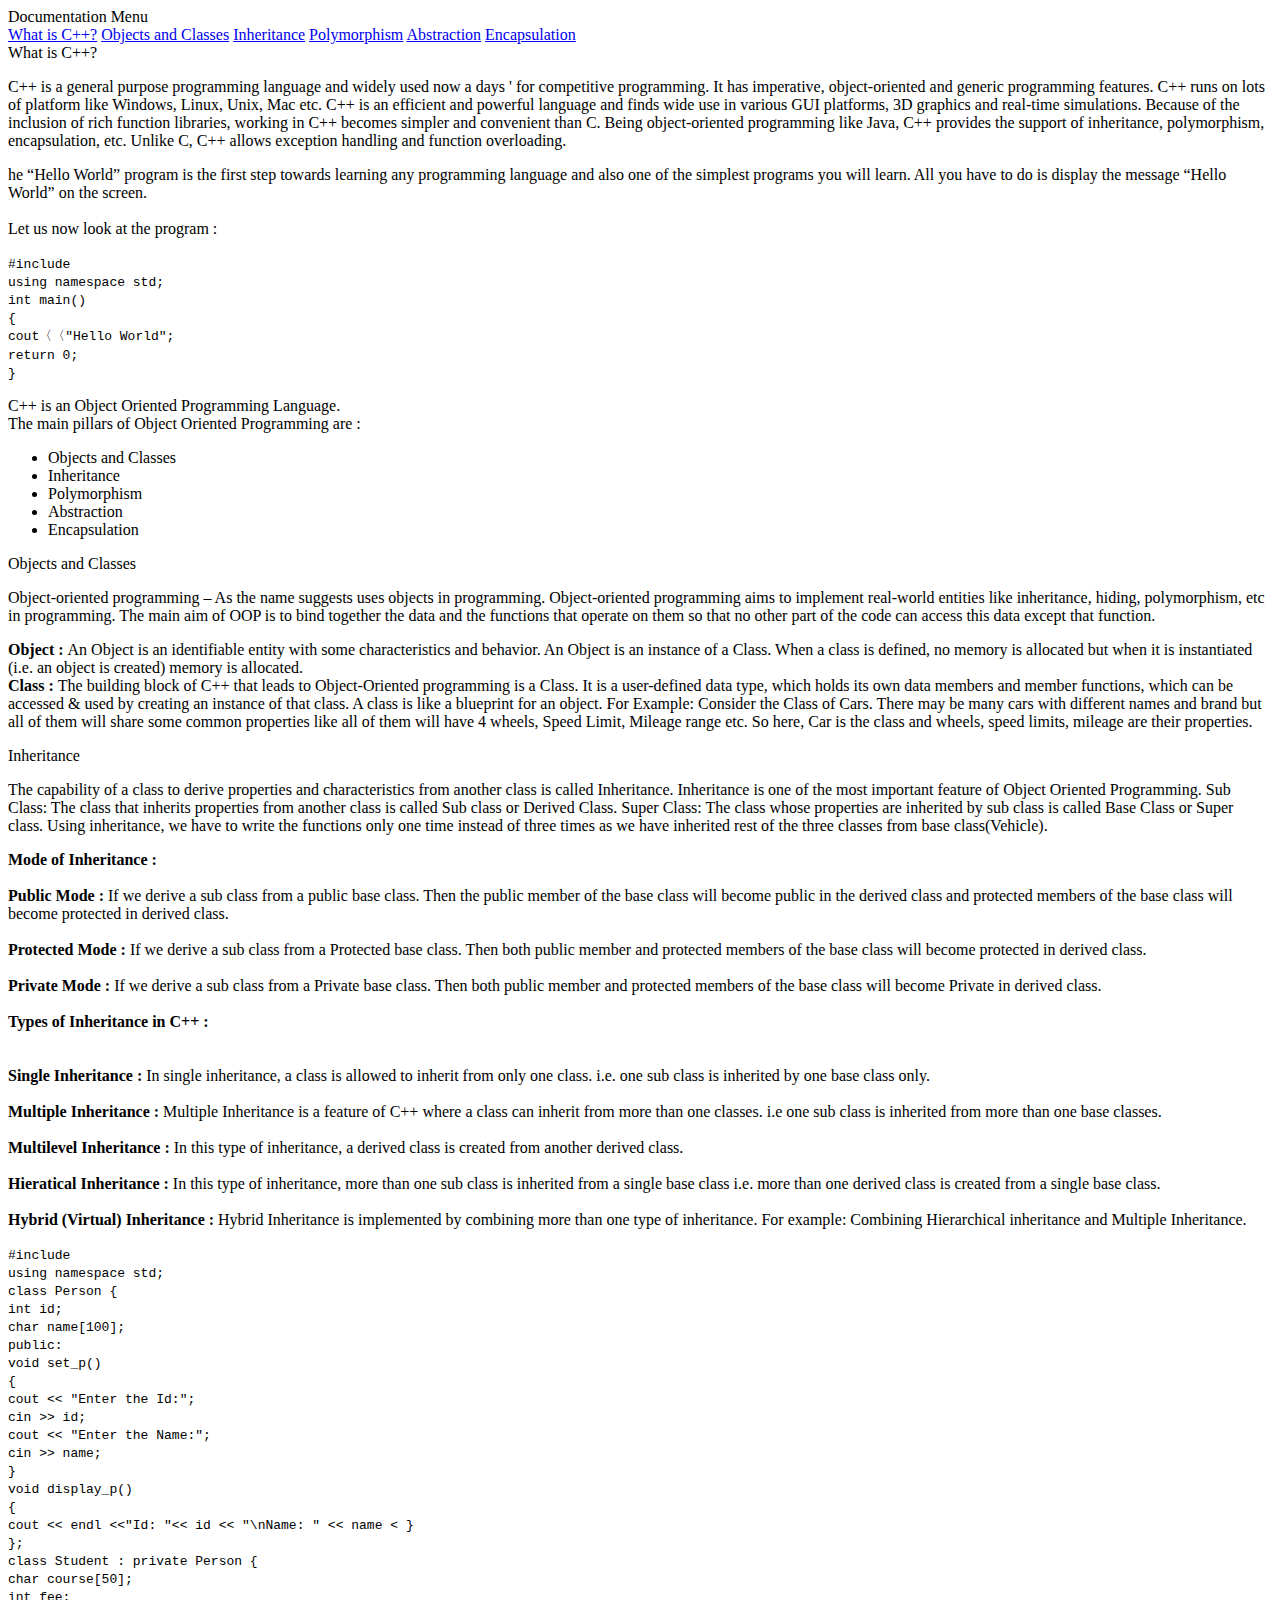
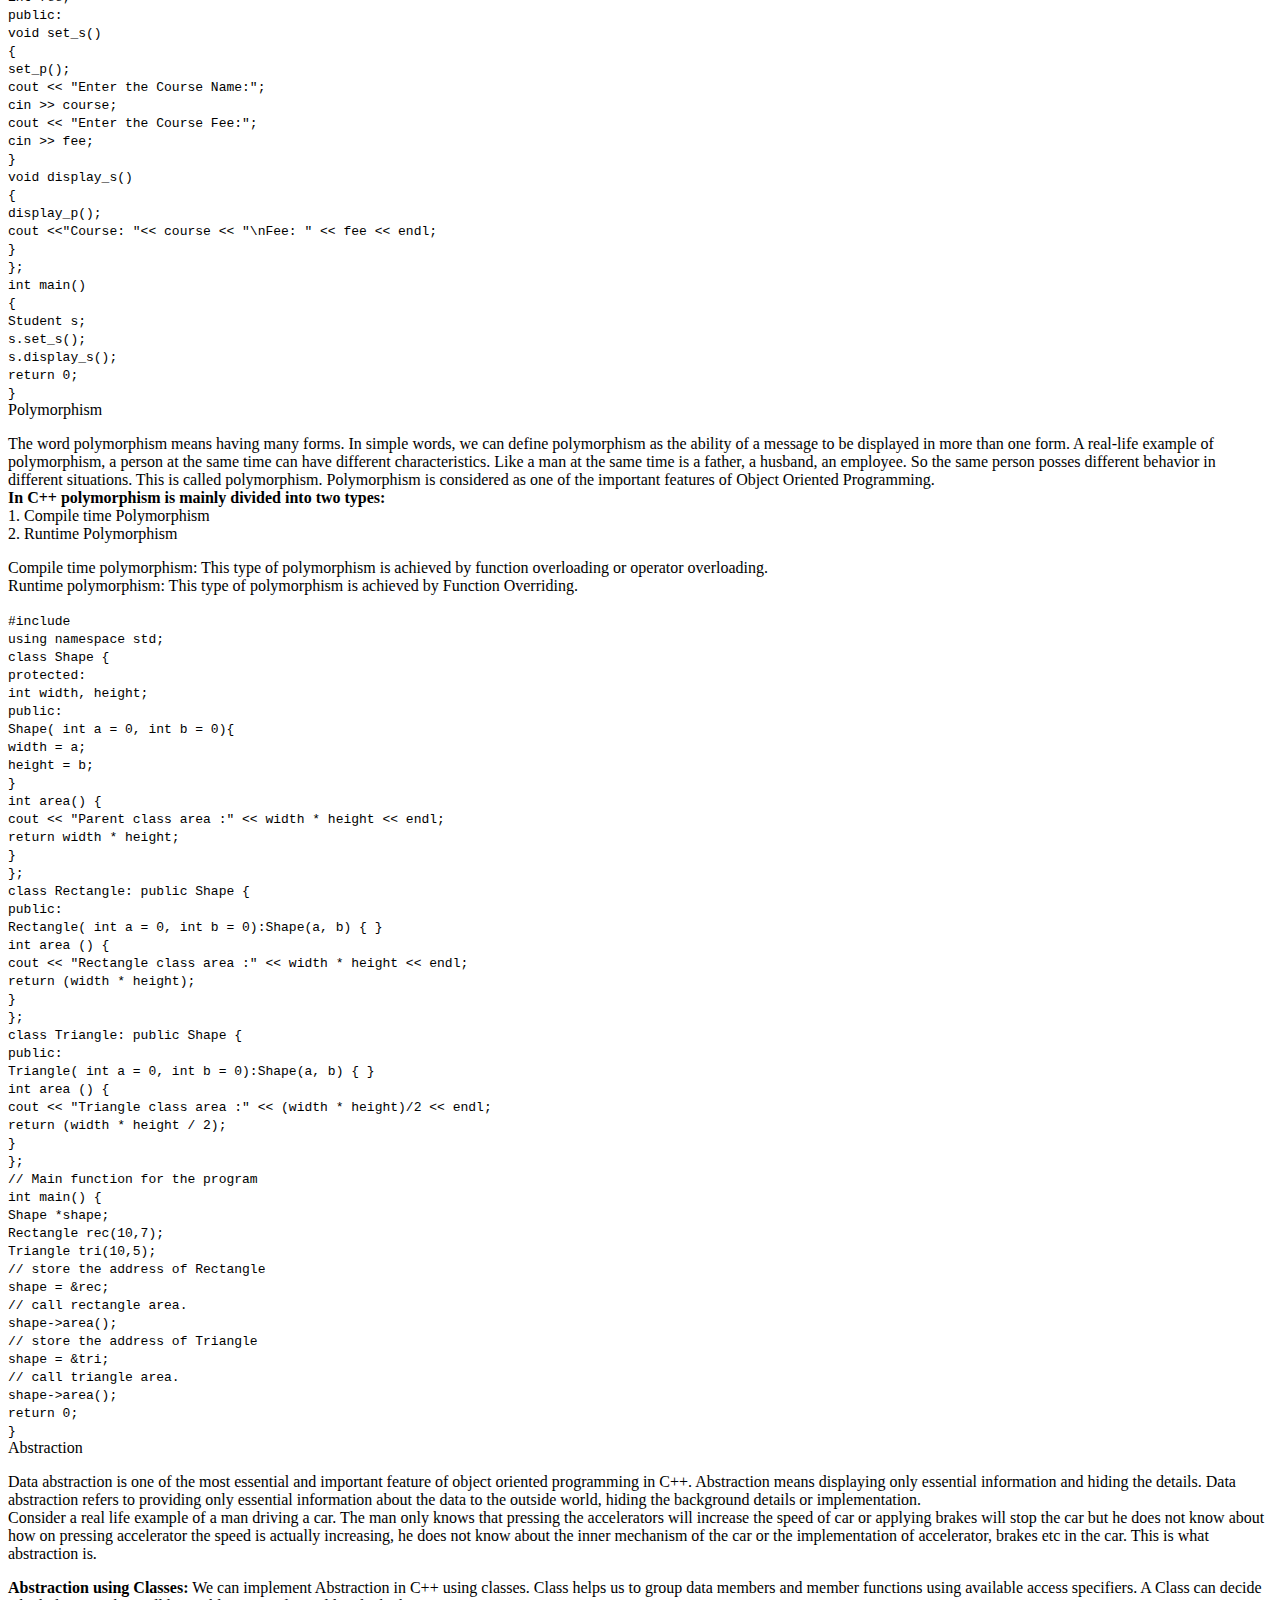
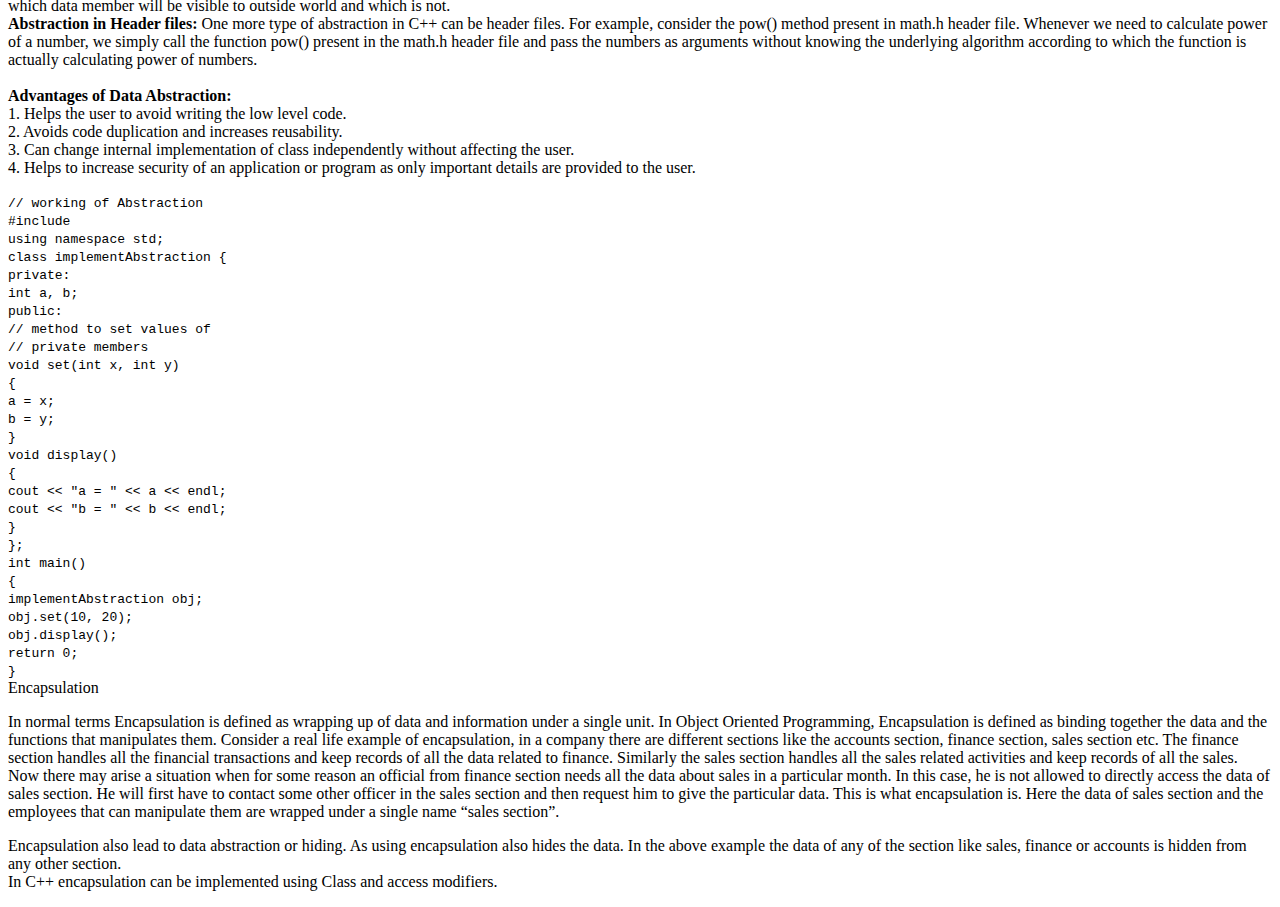
==== commit 1e10c790: "added some code in fifth section" ====
--- a/technical-documentation-page.html
+++ b/technical-documentation-page.html
@@ -384,6 +384,35 @@
                     as only important details are
                     provided to the user.
                 </p>
+                <code>
+                    // working of Abstraction<br>
+                    #include <iostream><br>
+                    using namespace std;<br>
+                    class implementAbstraction {<br>
+                    private:<br>
+                        int a, b;<br>
+                    public:<br>
+                        // method to set values of<br>
+                        // private members<br>
+                        void set(int x, int y)<br>
+                        {<br>
+                            a = x;<br>
+                            b = y;<br>
+                        }<br>
+                        void display()<br>
+                        {<br>
+                            cout << "a = " << a << endl;<br>
+                            cout << "b = " << b << endl;<br>
+                        }<br>
+                    };<br>
+                    int main()<br>
+                    {<br>
+                        implementAbstraction obj;<br>
+                        obj.set(10, 20);<br>
+                        obj.display();<br>
+                        return 0;<br>
+                    }
+                </code>
             </section>
             <section class="main-section" id="Encapsulation">
                 <header>
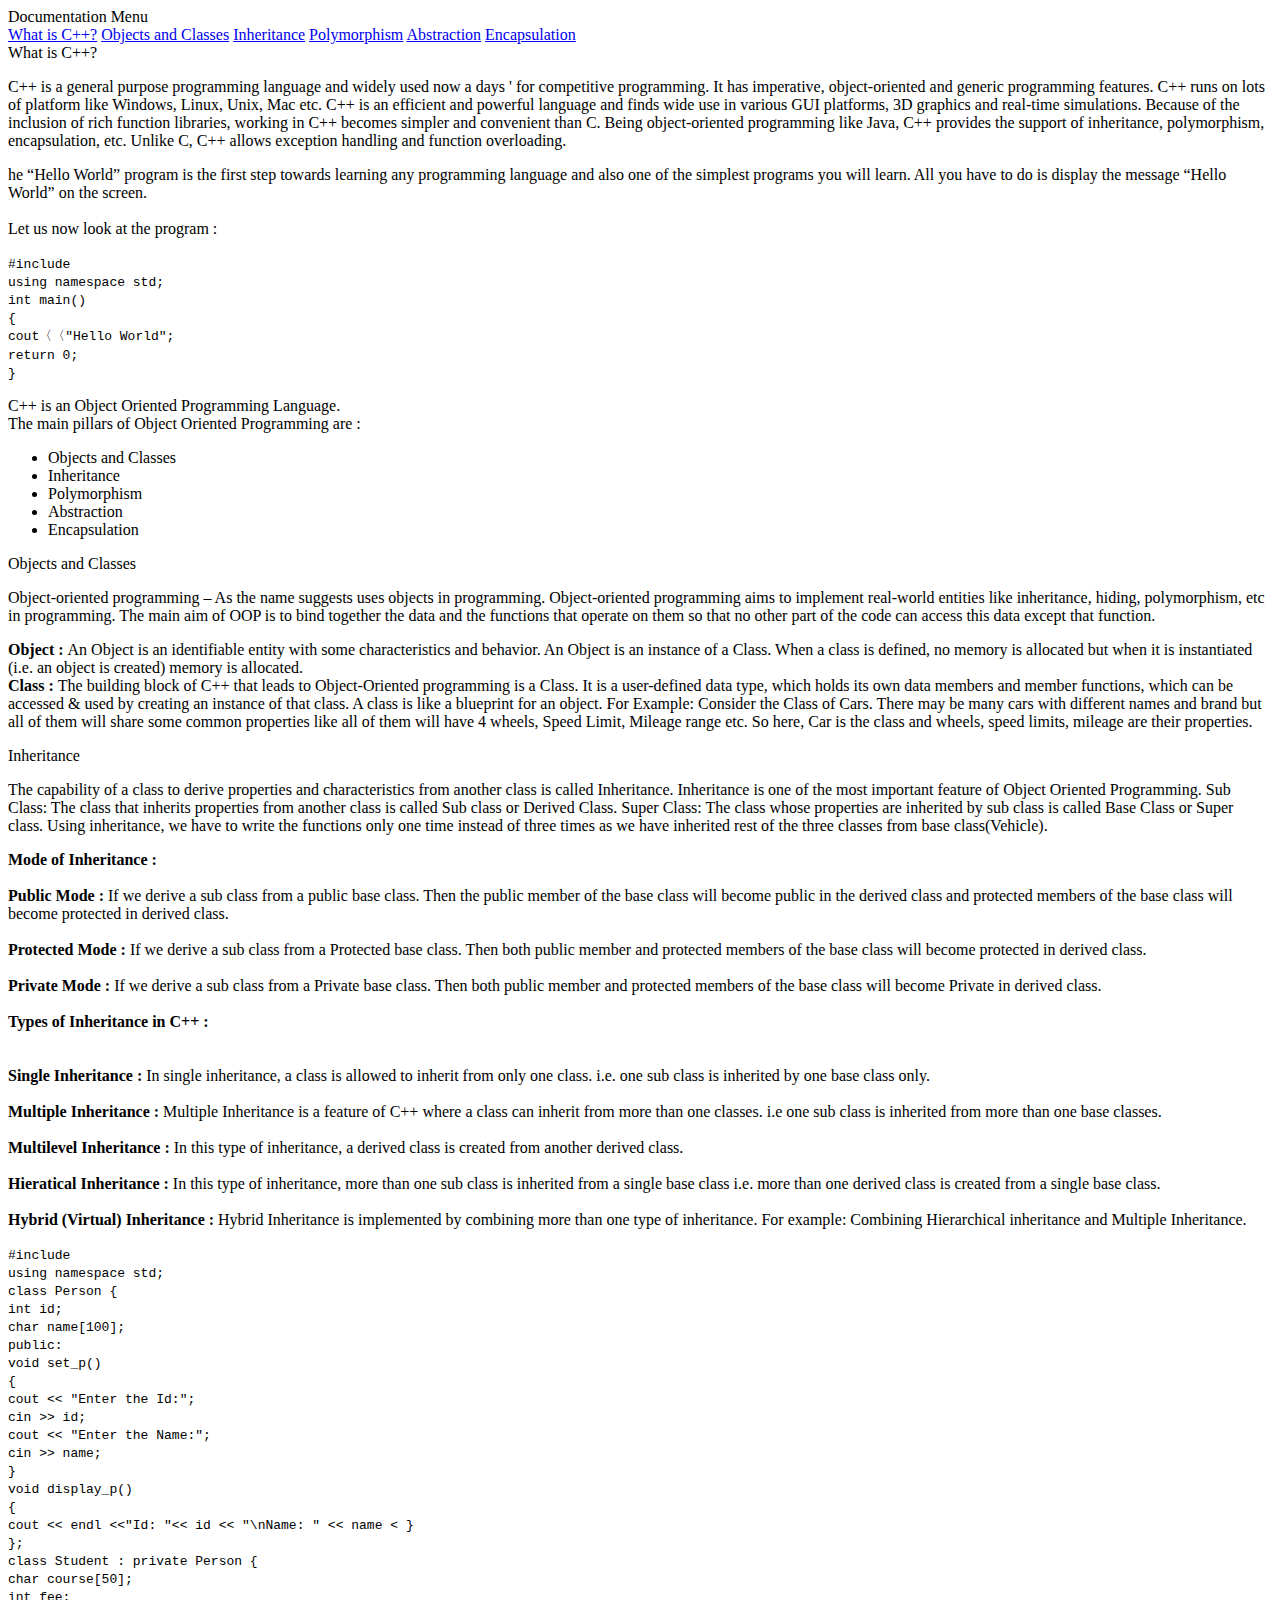
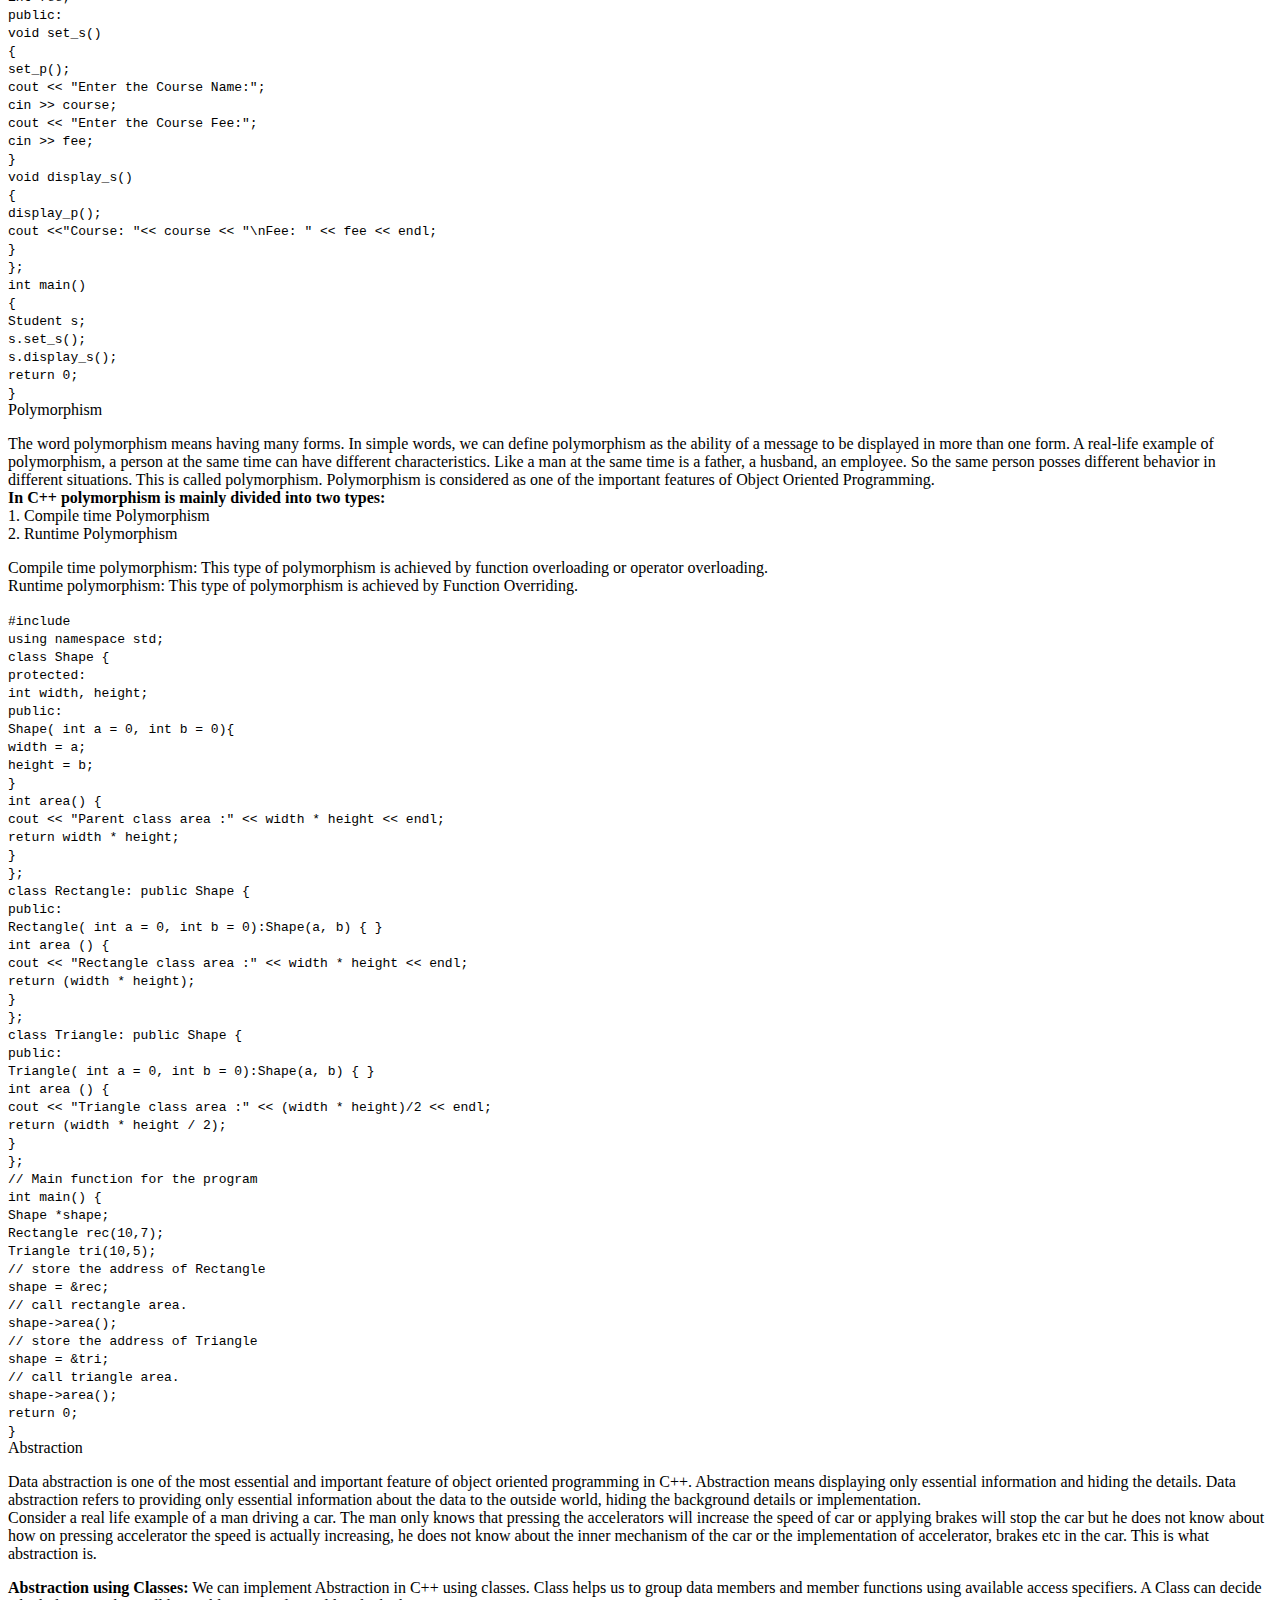
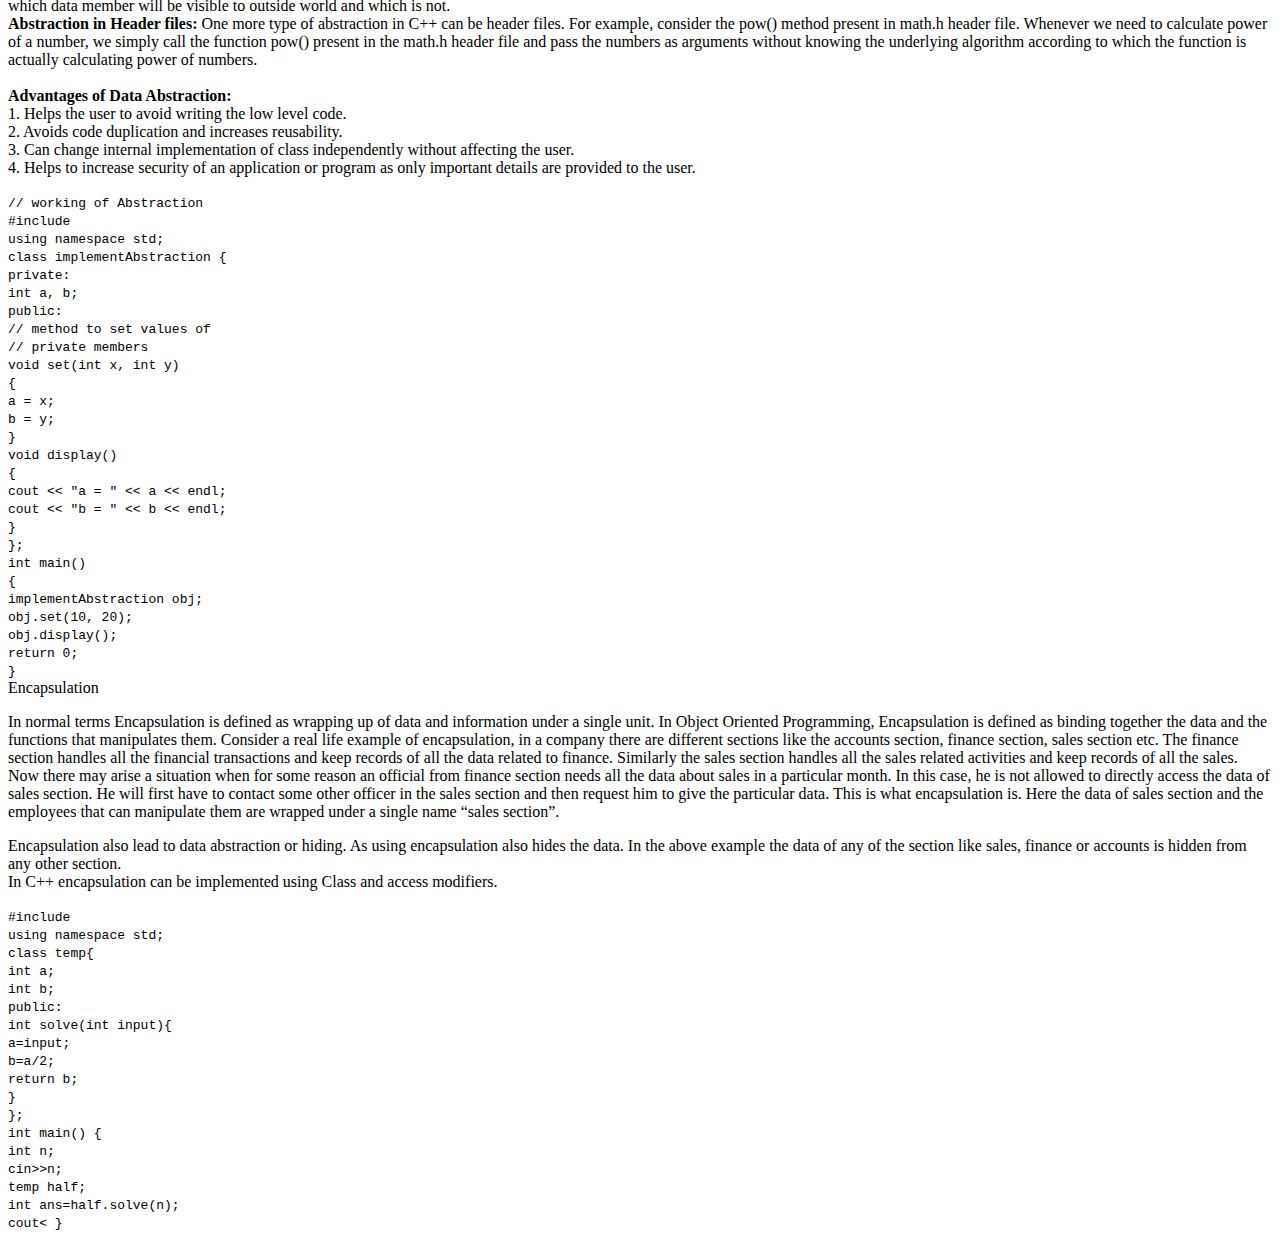
==== commit 219298a2: "added some code in sixth section" ====
--- a/technical-documentation-page.html
+++ b/technical-documentation-page.html
@@ -460,6 +460,27 @@
                     can be implemented using Class
                     and access modifiers.
                 </p>
+                <code>
+                    #include <iostream><br>
+                        using namespace std;<br>
+                        class temp{<br>
+                             int a;<br>
+                          int b;<br>
+                          public:<br>
+                          int solve(int input){<br>
+                            a=input;<br>
+                            b=a/2;<br>
+                            return b;<br>
+                          }<br>
+                        };<br>
+                        int main() {<br>
+                          int n;<br>
+                          cin>>n;<br>
+                          temp half;<br>
+                          int ans=half.solve(n);<br>
+                          cout<<ans<<endl;<br>
+                        }
+                </code>
             </section>
         </main>
     </div>
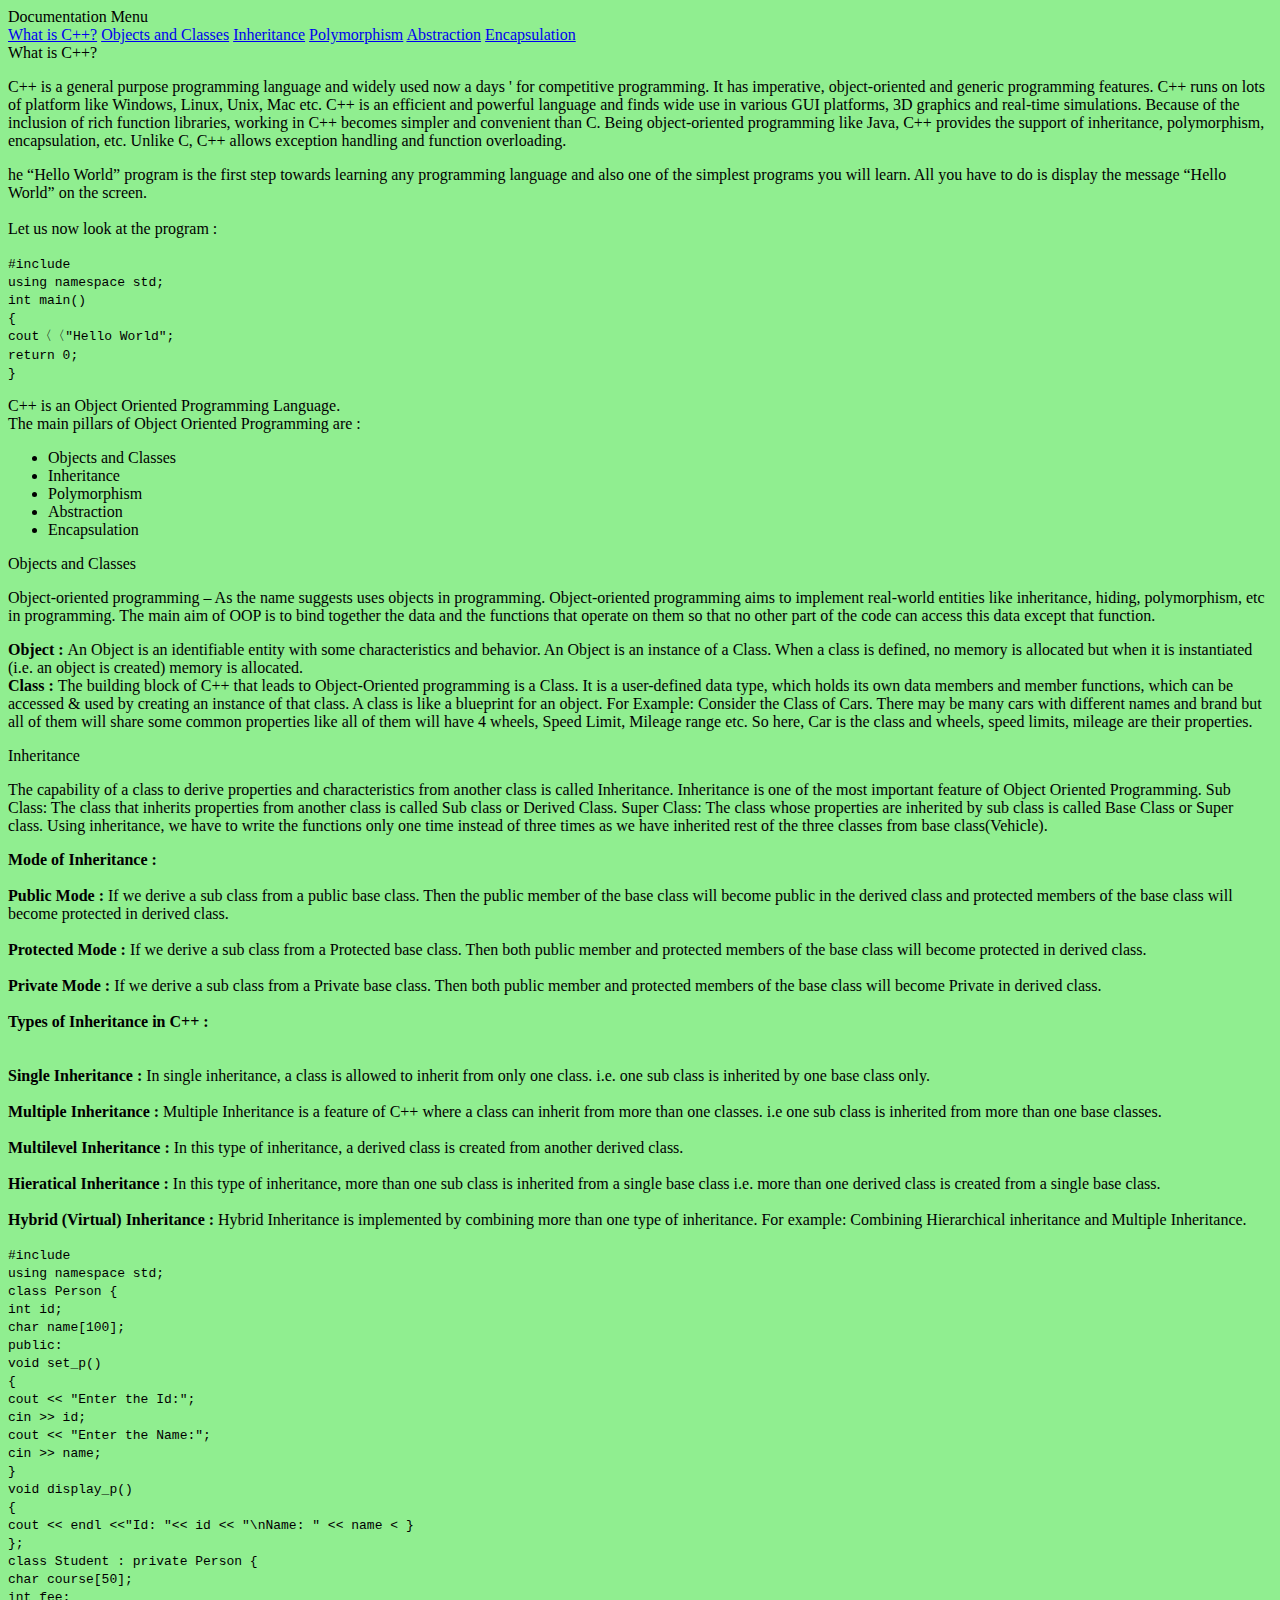
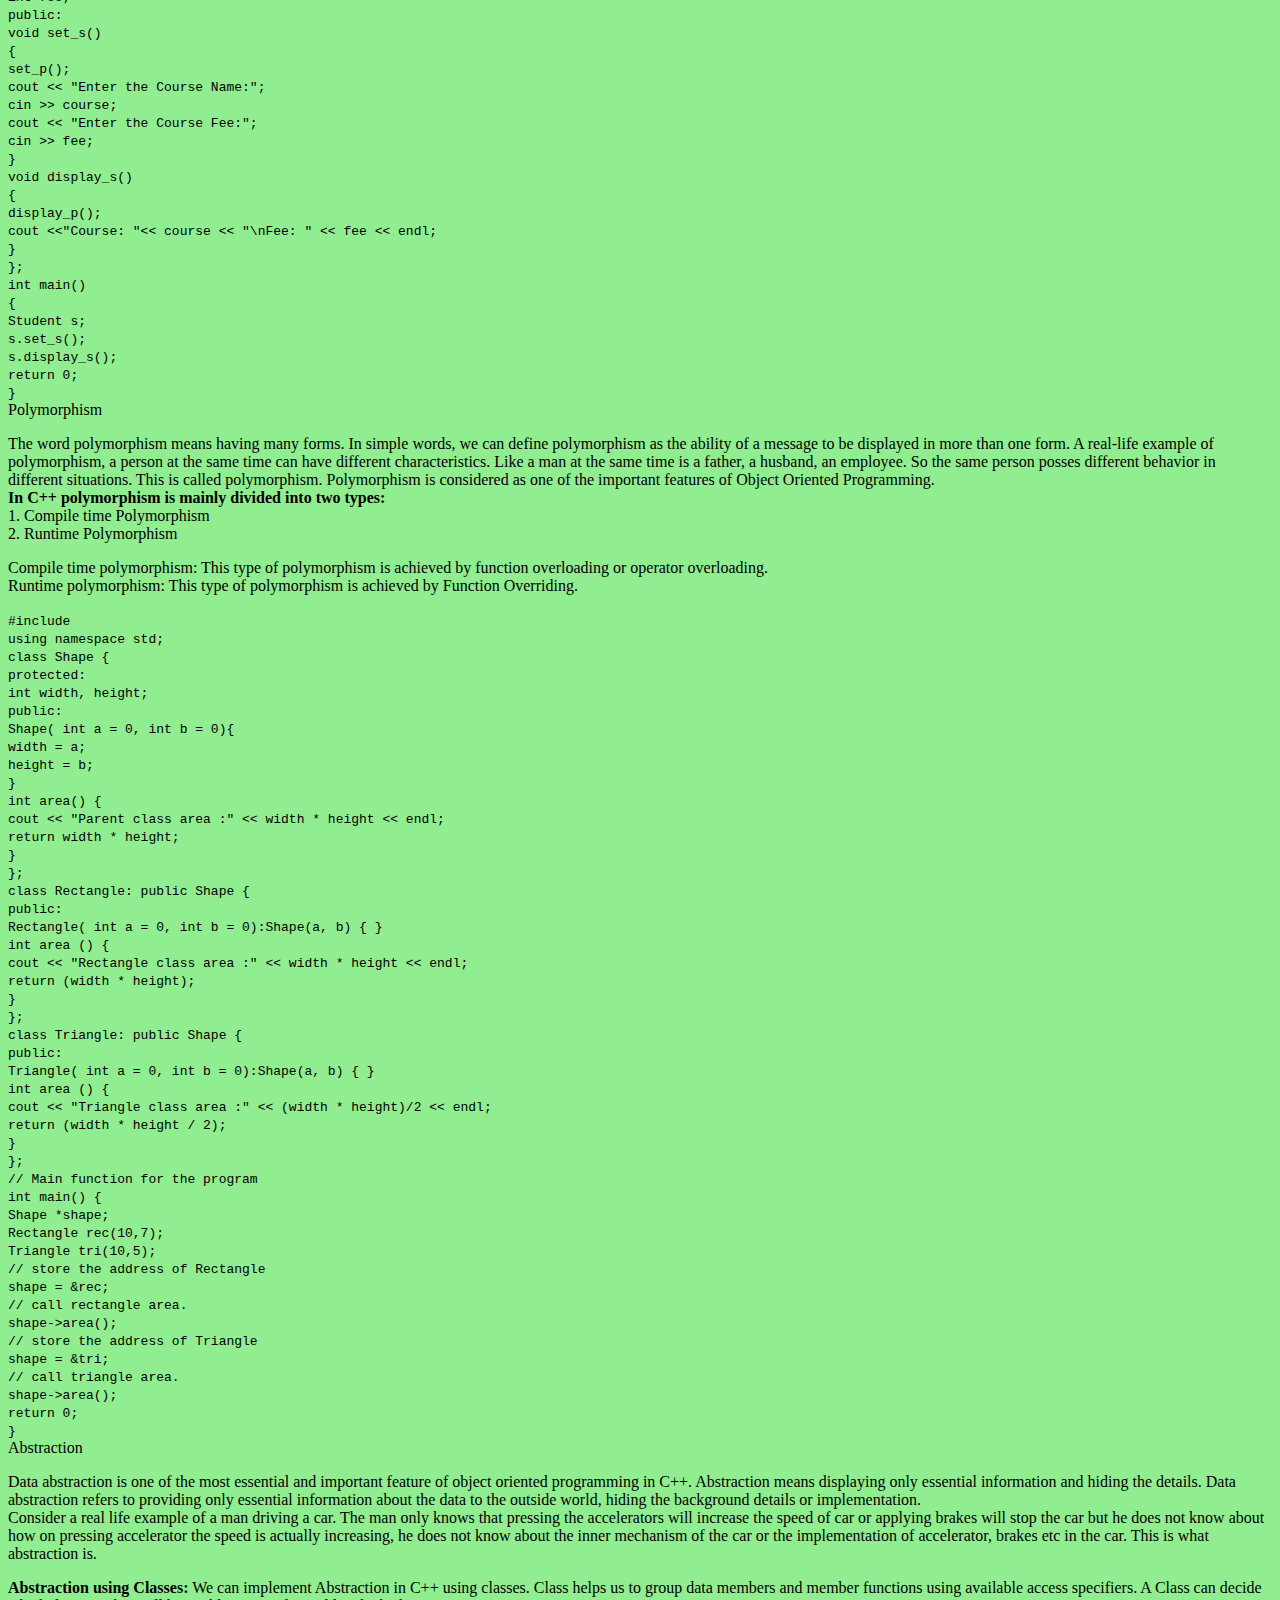
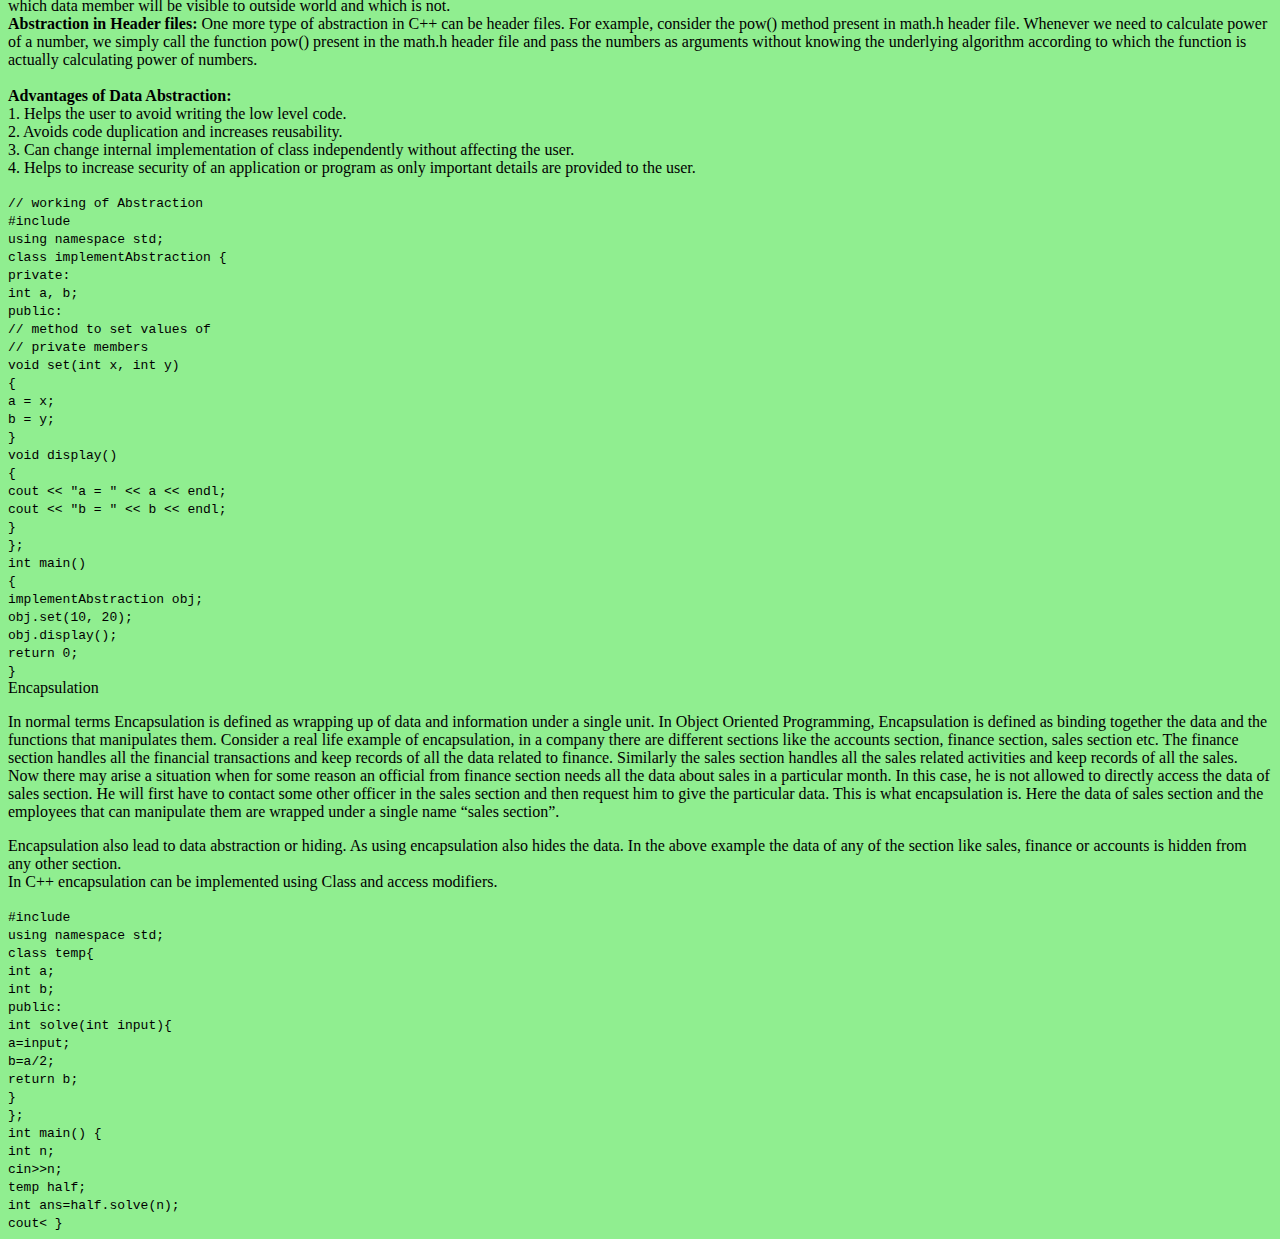
==== commit 4824faa5: "added some style" ====
--- a/technical-documentation-page.html
+++ b/technical-documentation-page.html
@@ -5,6 +5,13 @@
     <meta name="viewport" content="width=device-width, initial-scale=1.0">
     <link rel="stylesheet" href="style.css">
     <title>technical documentation page</title>
+    <style>
+      @media screen and (min-width: 480px) {
+  body {
+    background-color: lightgreen;
+  }
+}
+</style>
 </head>
 <body>
     <div class="main-body">
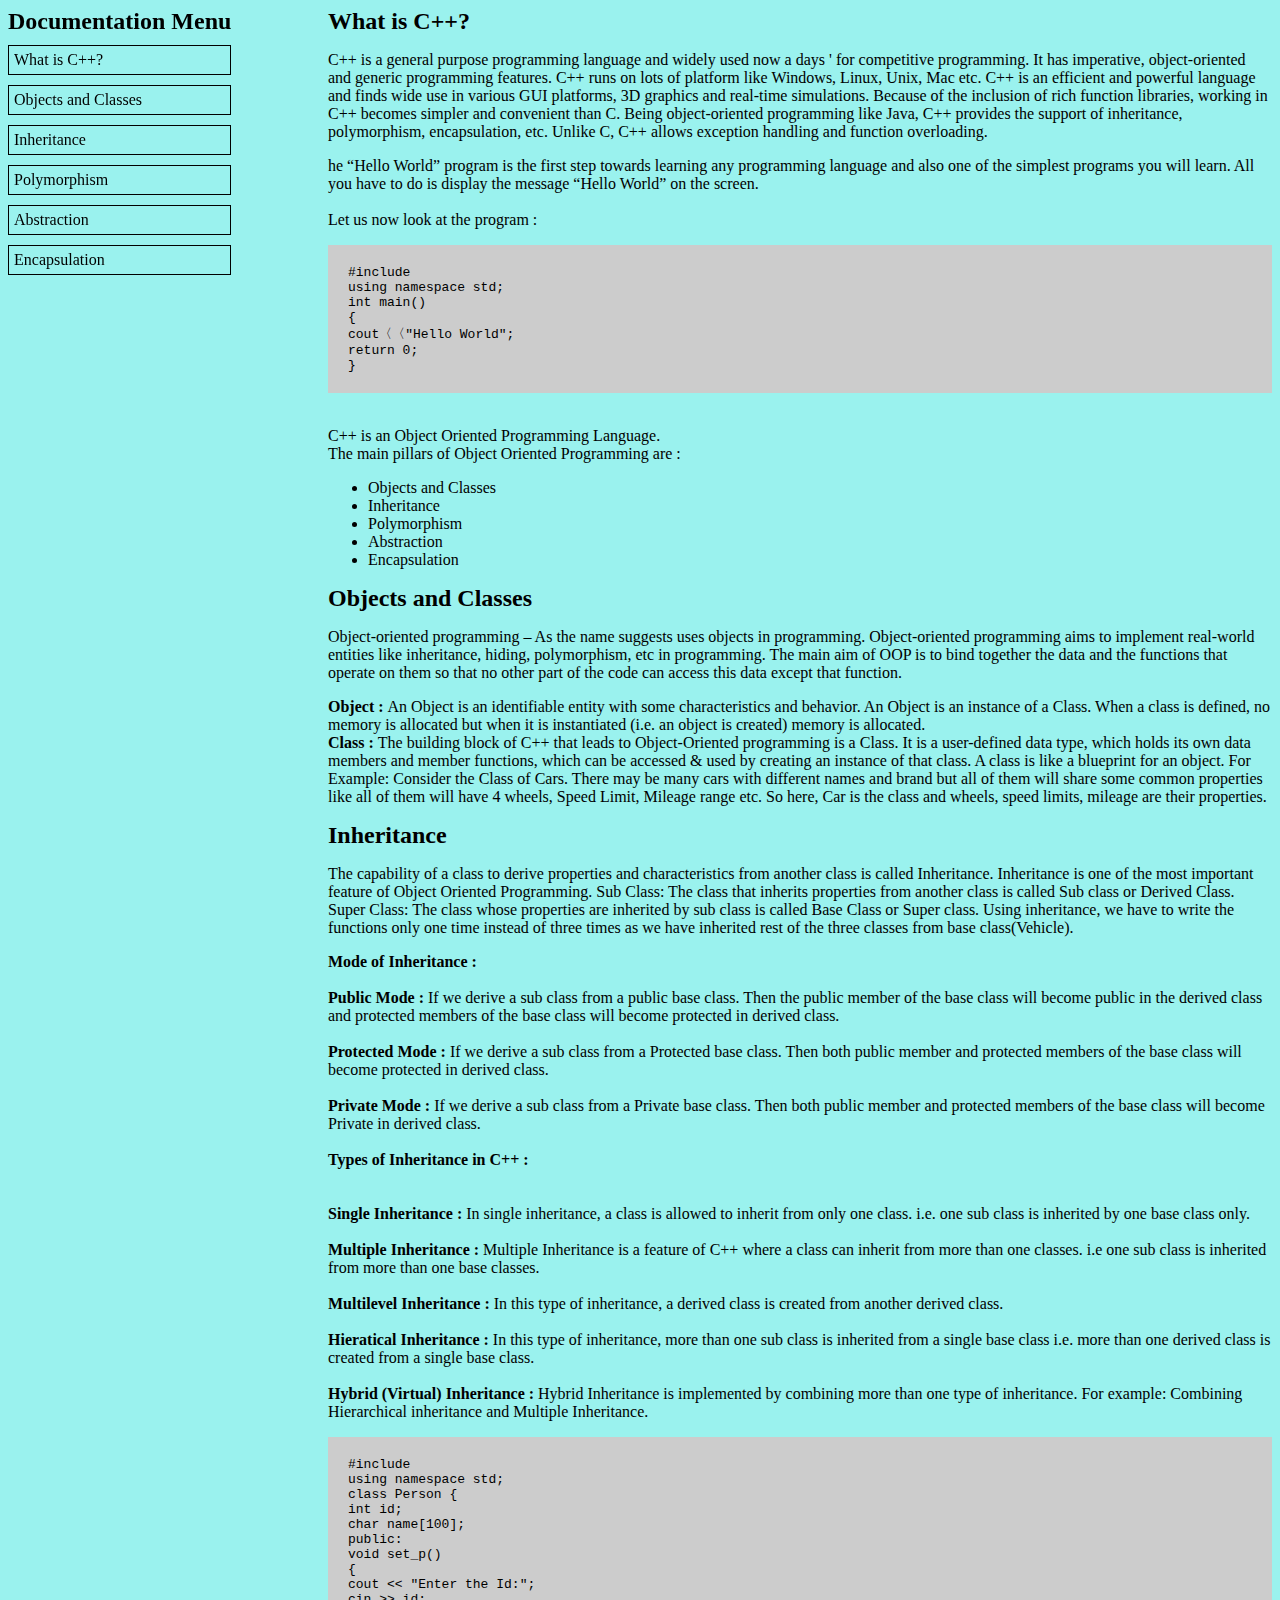
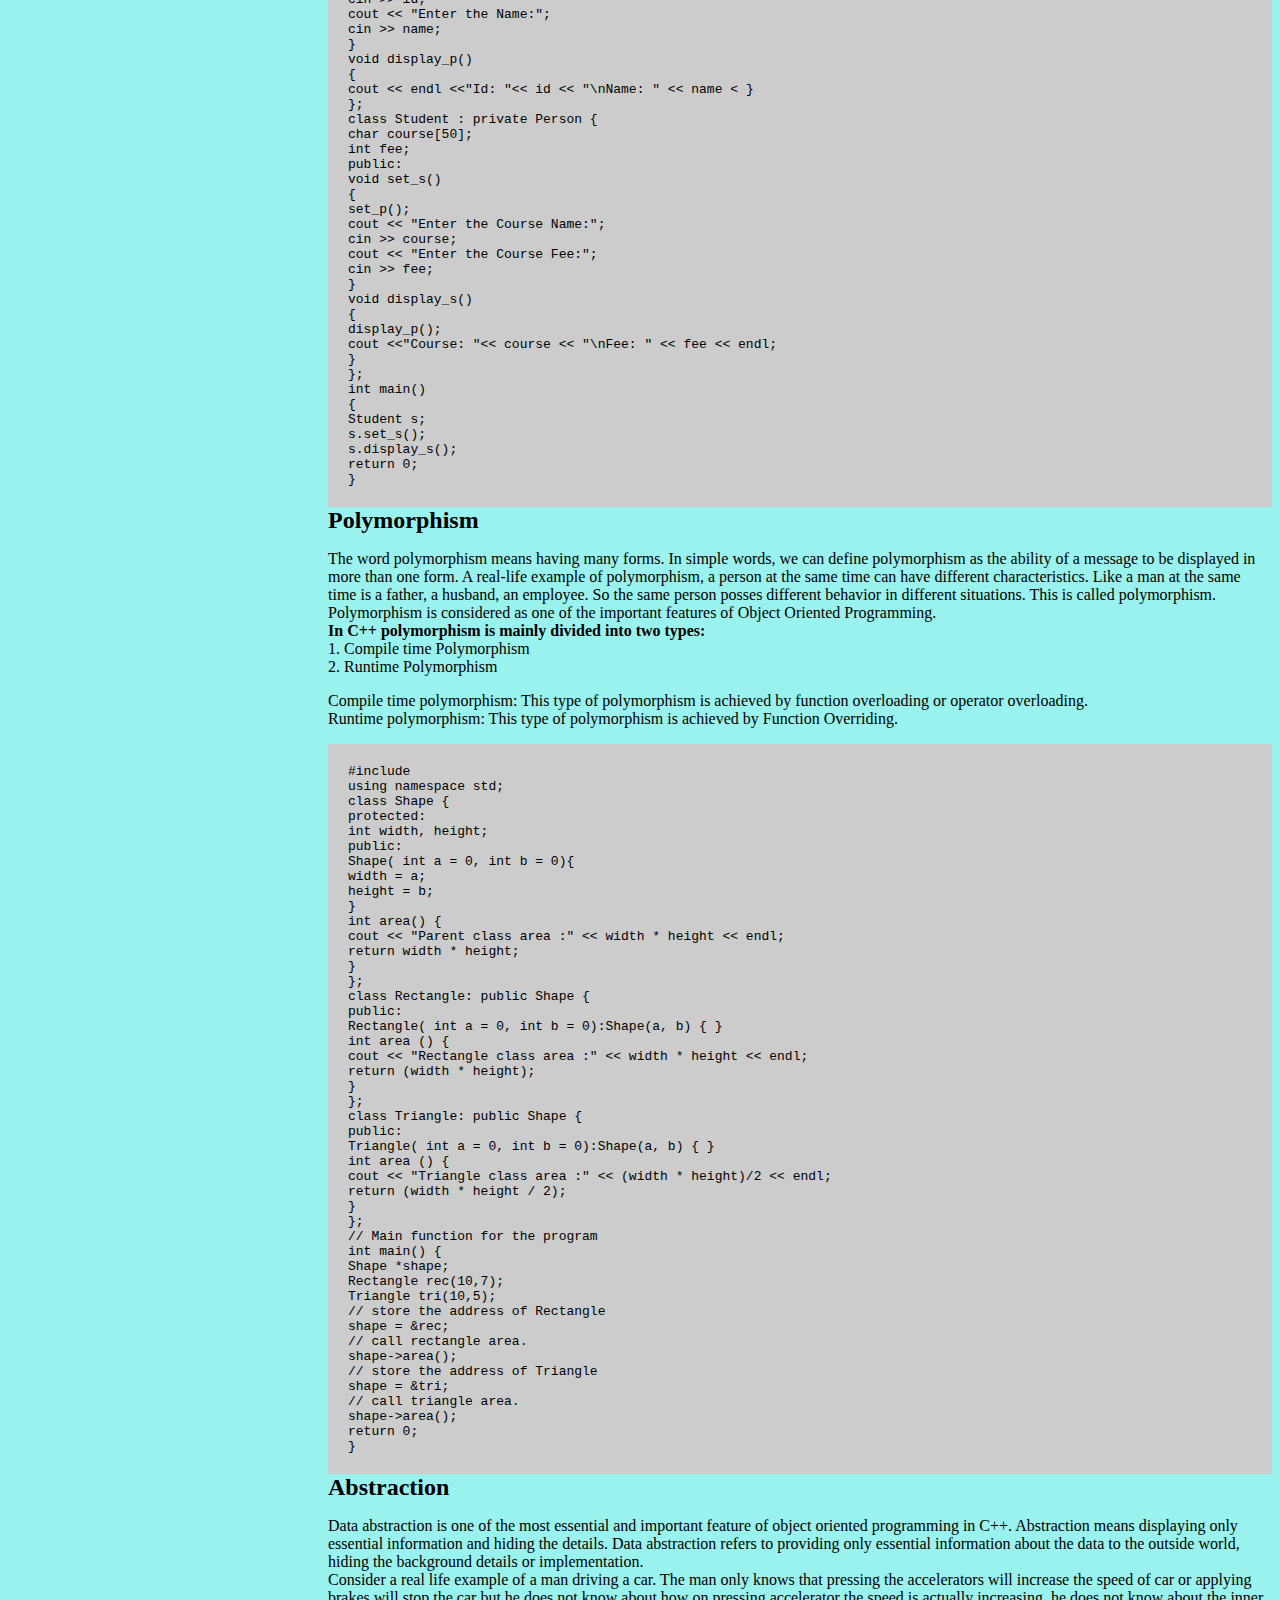
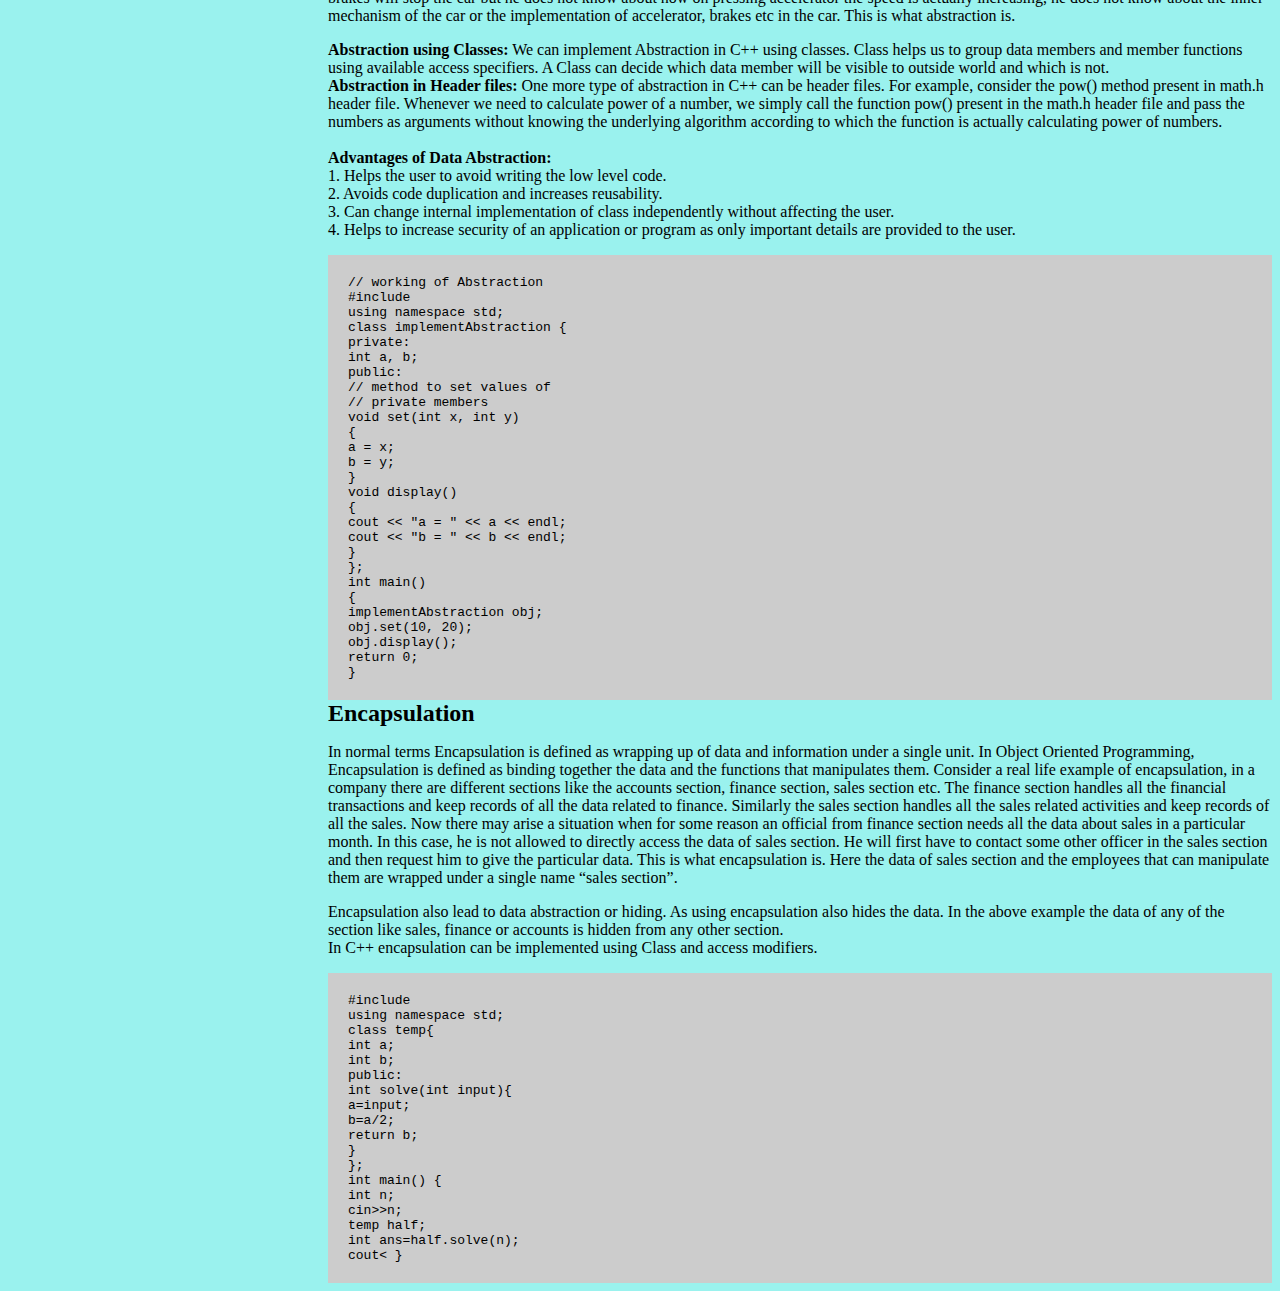
==== commit cde66a48: "added change some code" ====
--- a/technical-documentation-page.html
+++ b/technical-documentation-page.html
@@ -8,7 +8,7 @@
     <style>
       @media screen and (min-width: 480px) {
   body {
-    background-color: lightgreen;
+    background-color: rgba(73, 232, 224, 0.556);
   }
 }
 </style>
--- a/style.css
+++ b/style.css
@@ -1,3 +1,35 @@
-h2 {
-  color: red;
+div.main-body {
+  display: grid;
+  grid-template-columns: minmax(300px, auto) 1fr;
+  grid-template-areas: "navbar mainContent";
+  grid-gap: 20px;
 }
+
+nav#navbar {
+  grid-area: navbar;
+  position: fixed;
+}
+
+nav#navbar a {
+  display: block;
+  border: 1px solid black;
+  padding: 5px;
+  margin: 10px 0;
+  text-decoration: none;
+  color: black;
+}
+
+main#main-doc {
+  grid-area: mainContent;
+}
+
+header {
+  font-size: 1.5rem;
+  font-weight: bold;
+}
+
+code {
+  background-color: #ccc;
+  display: block;
+  padding: 20px;
+}
